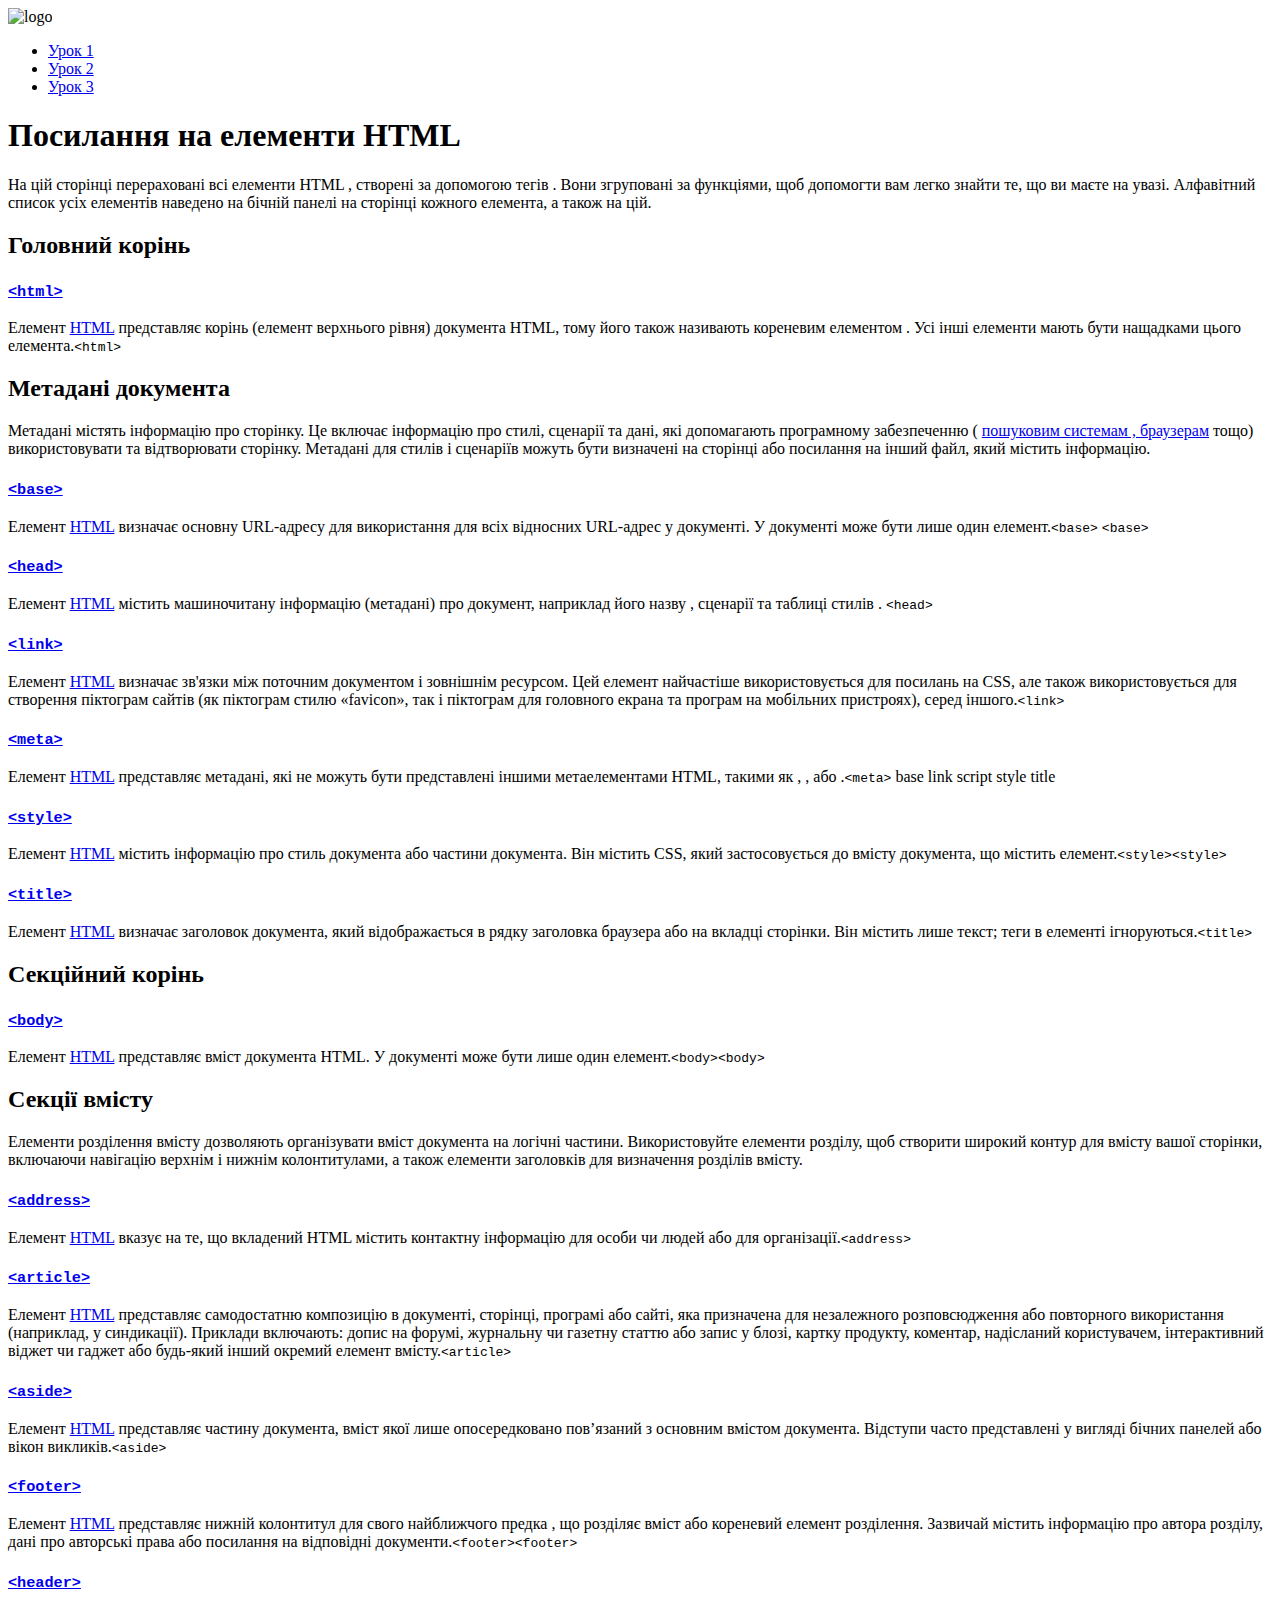
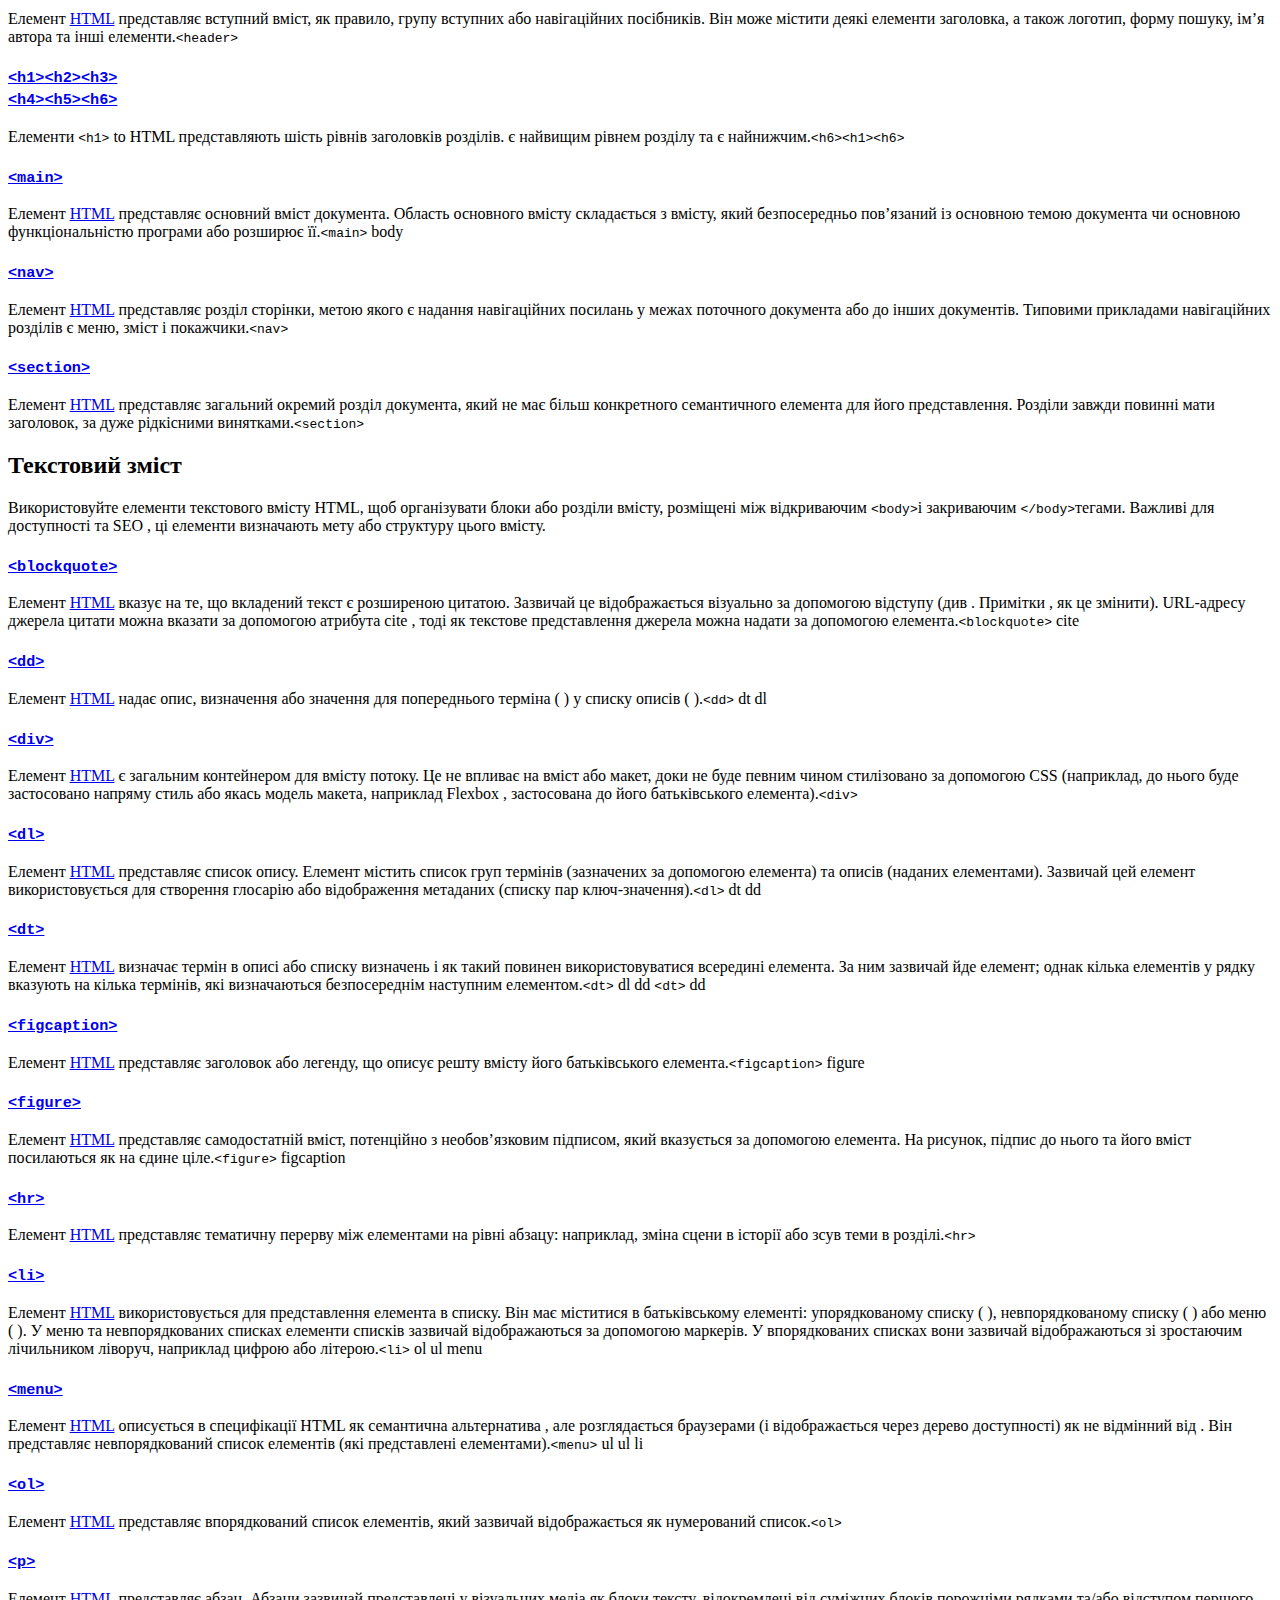
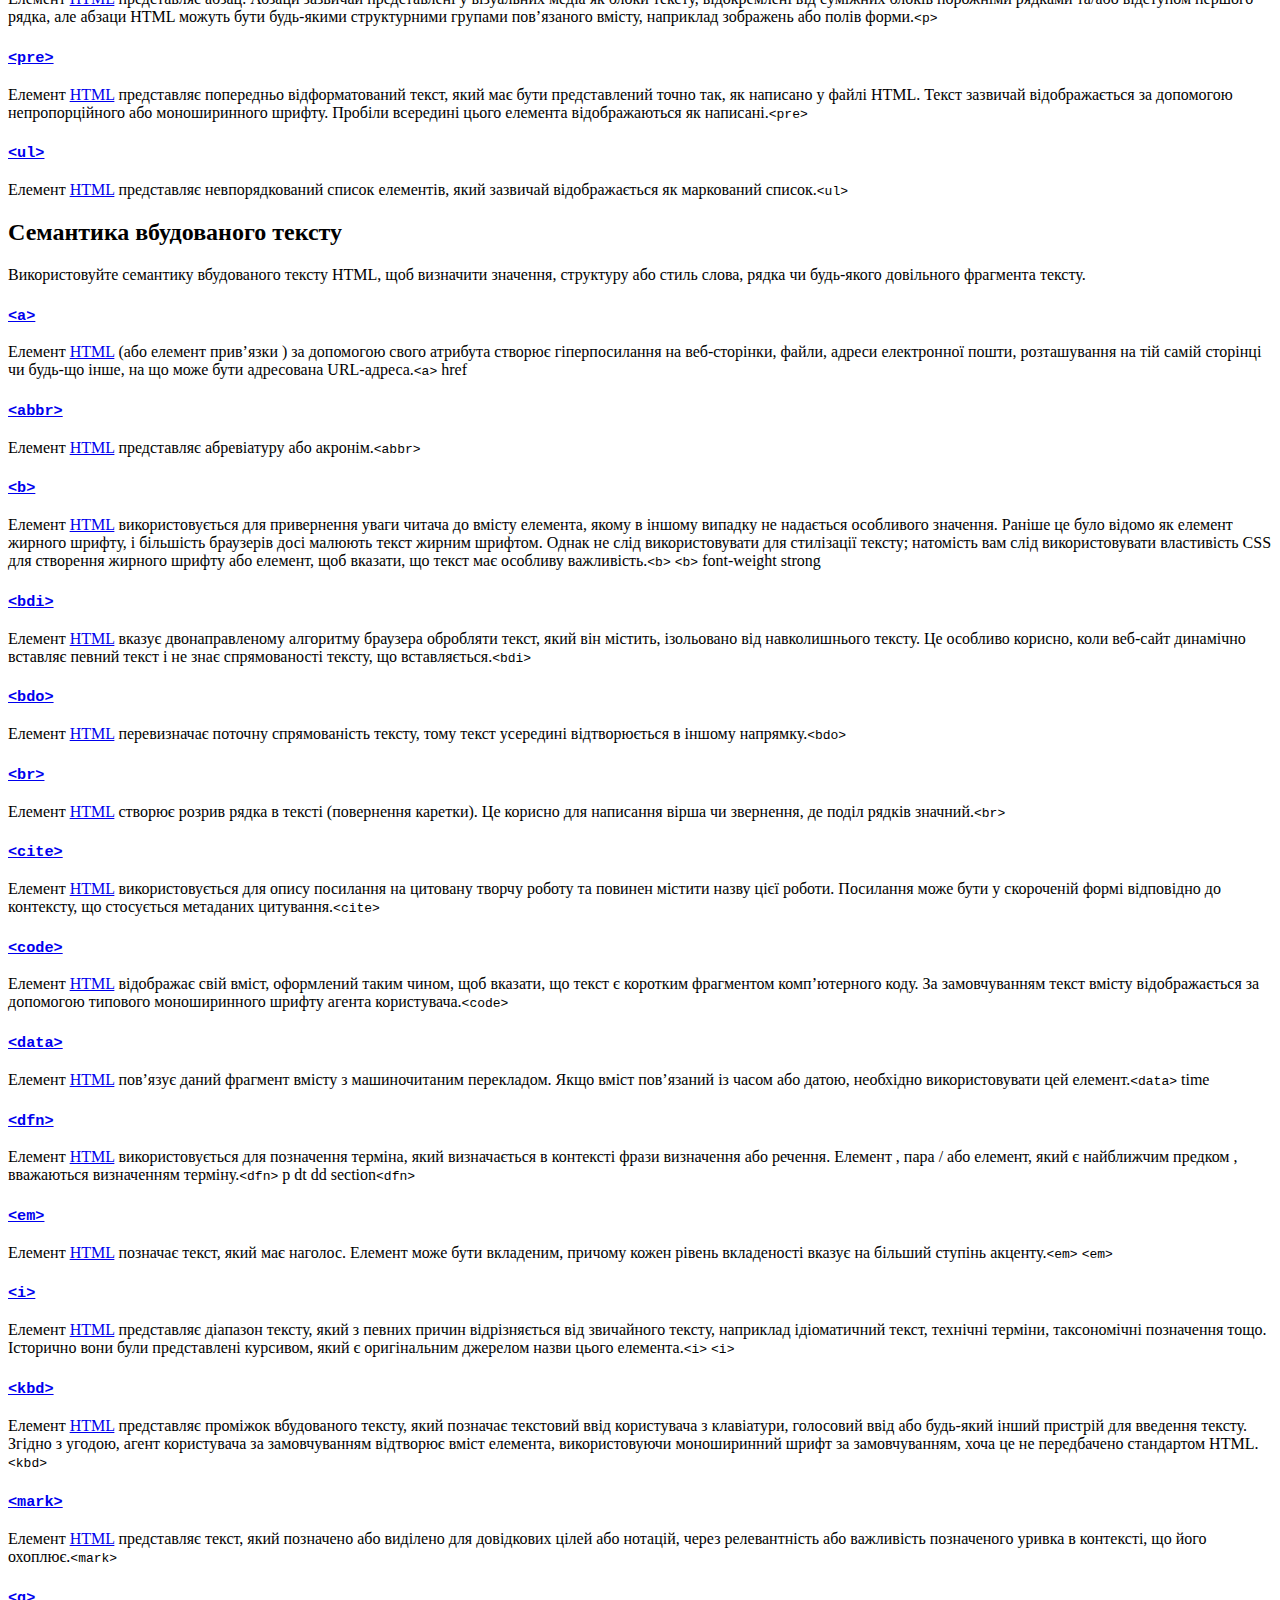
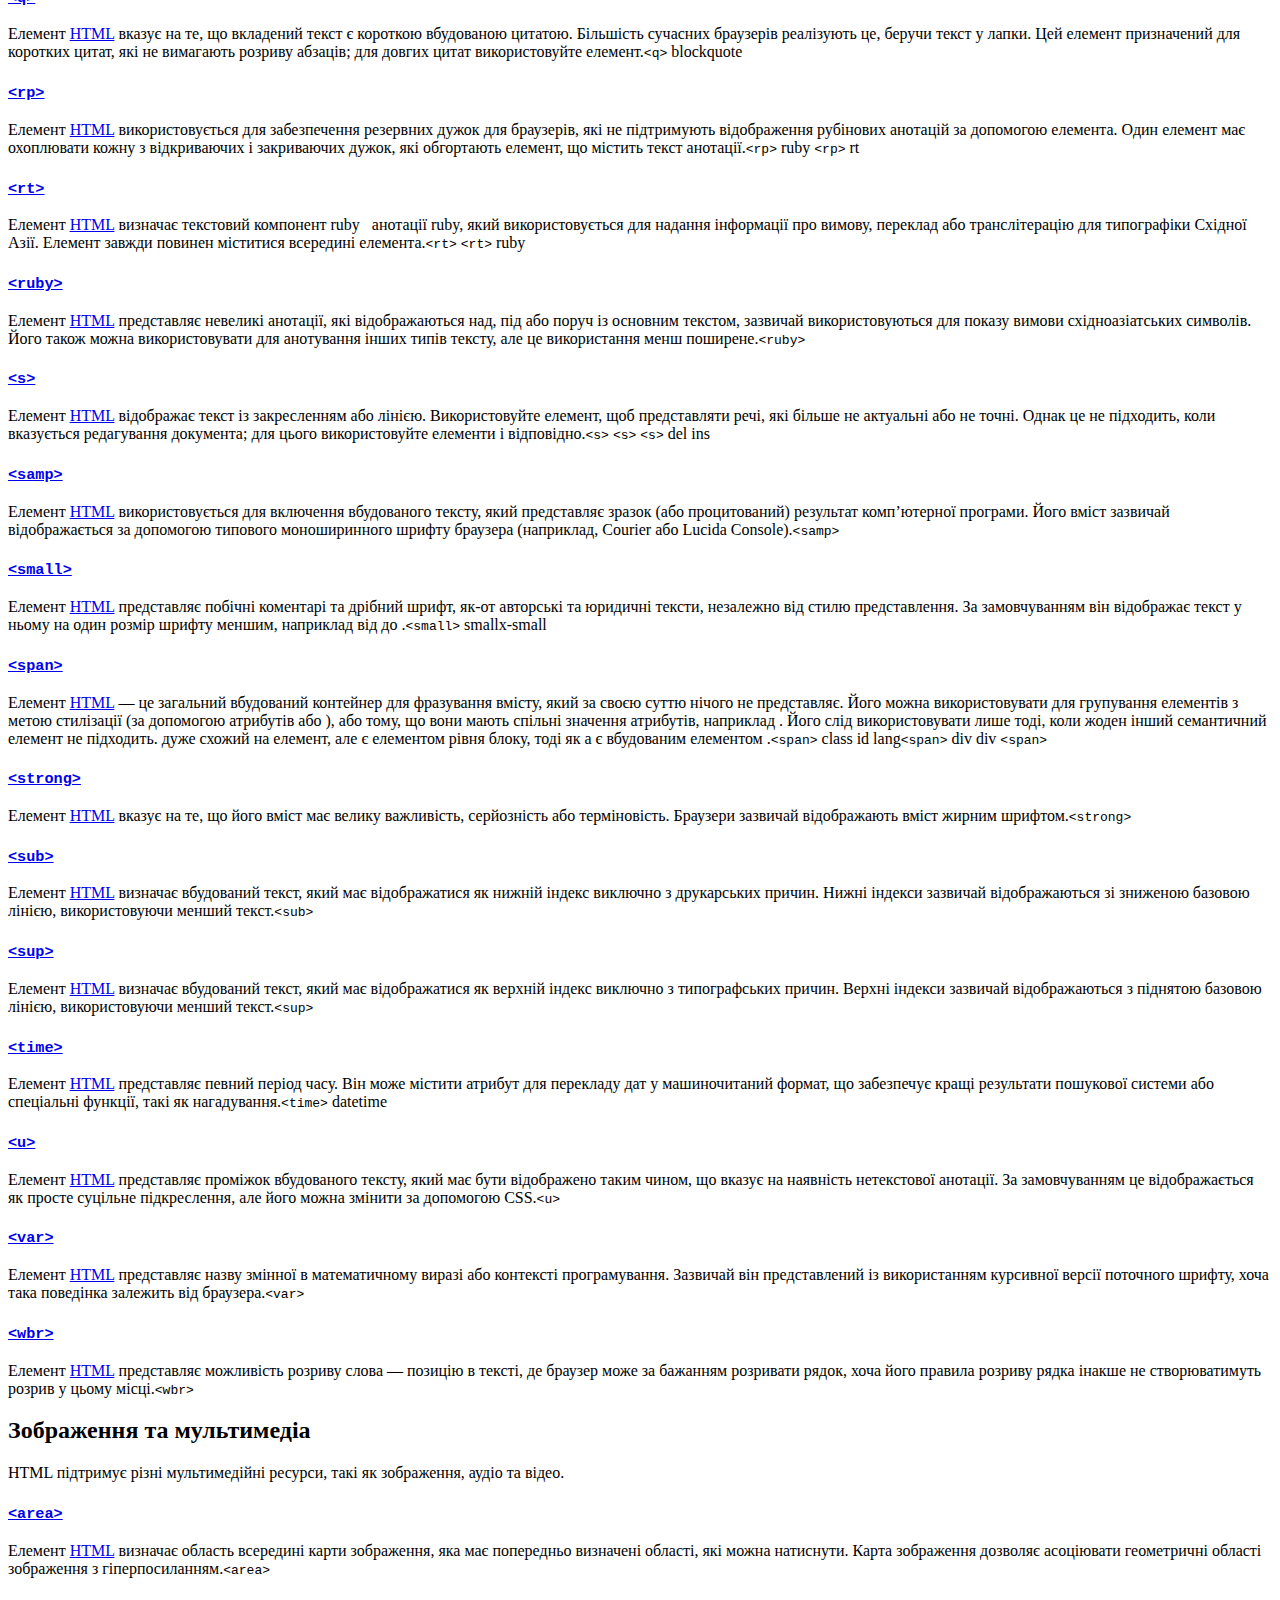
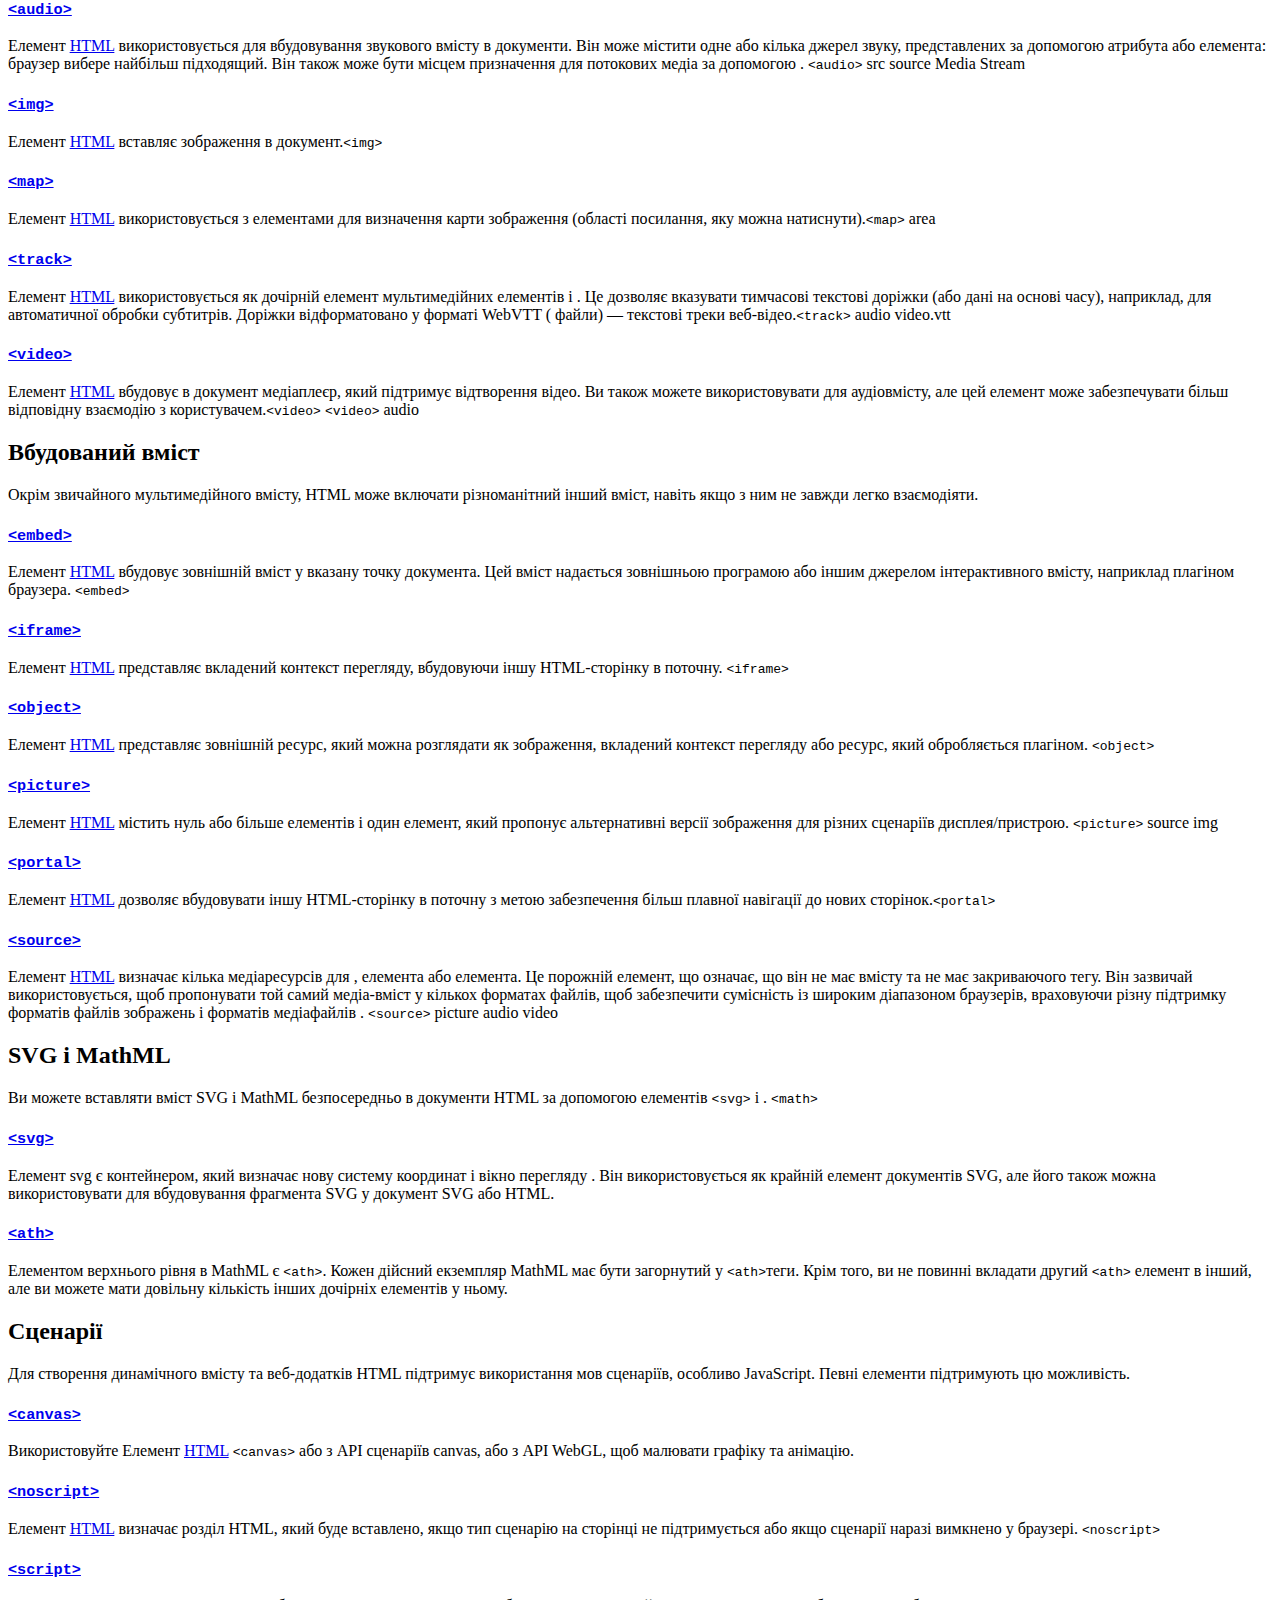
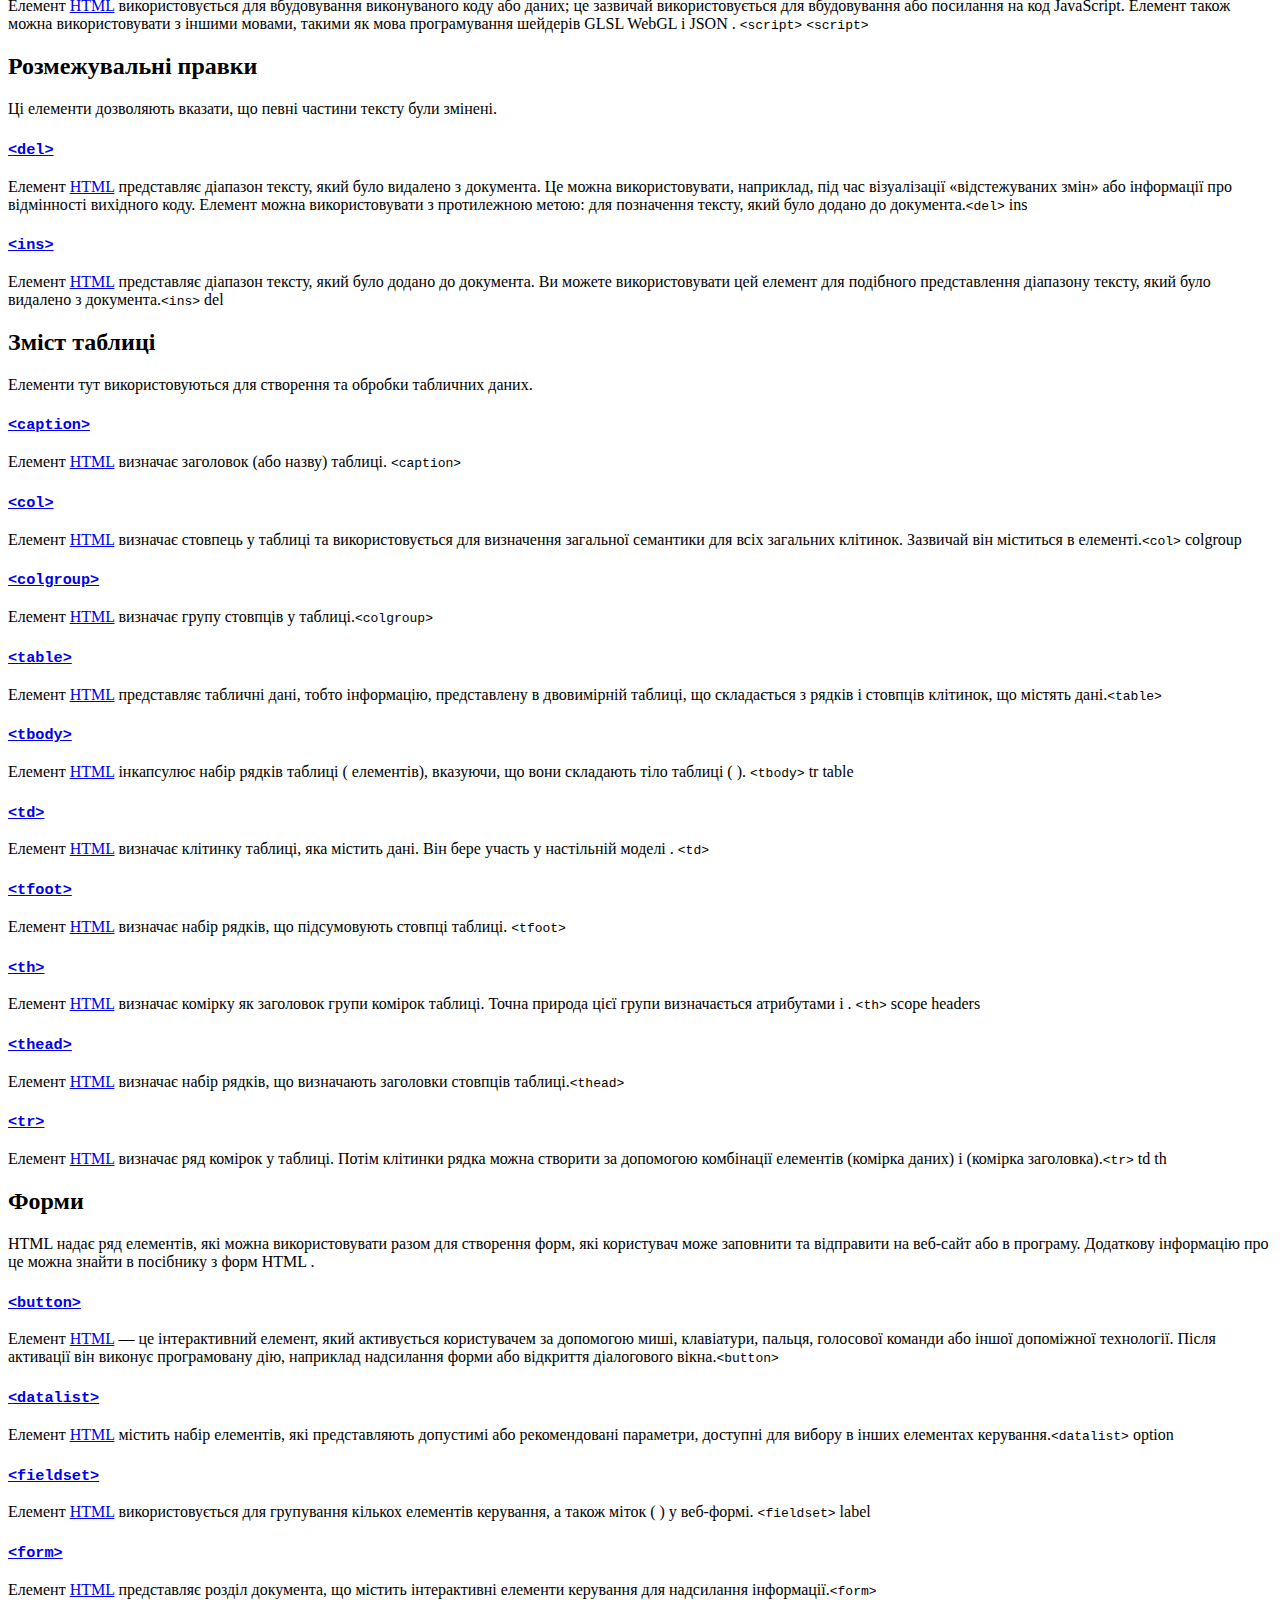
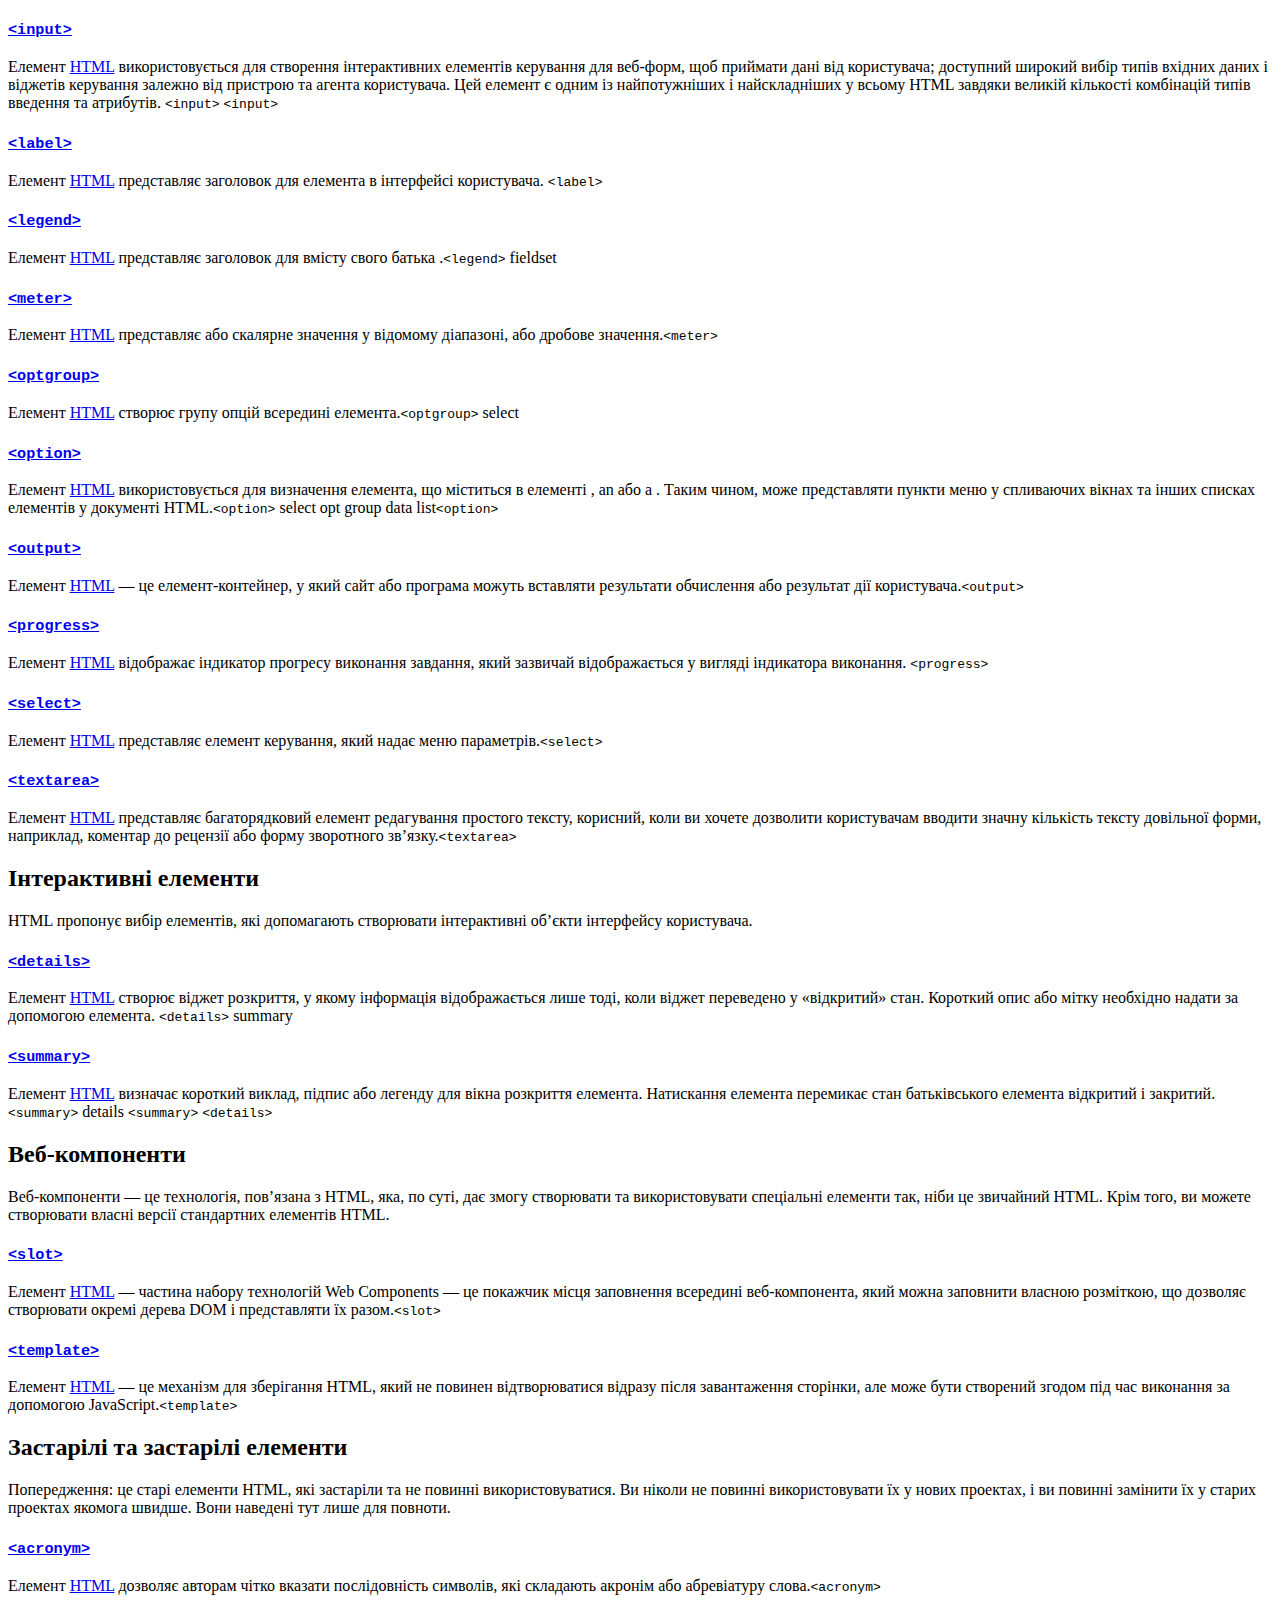
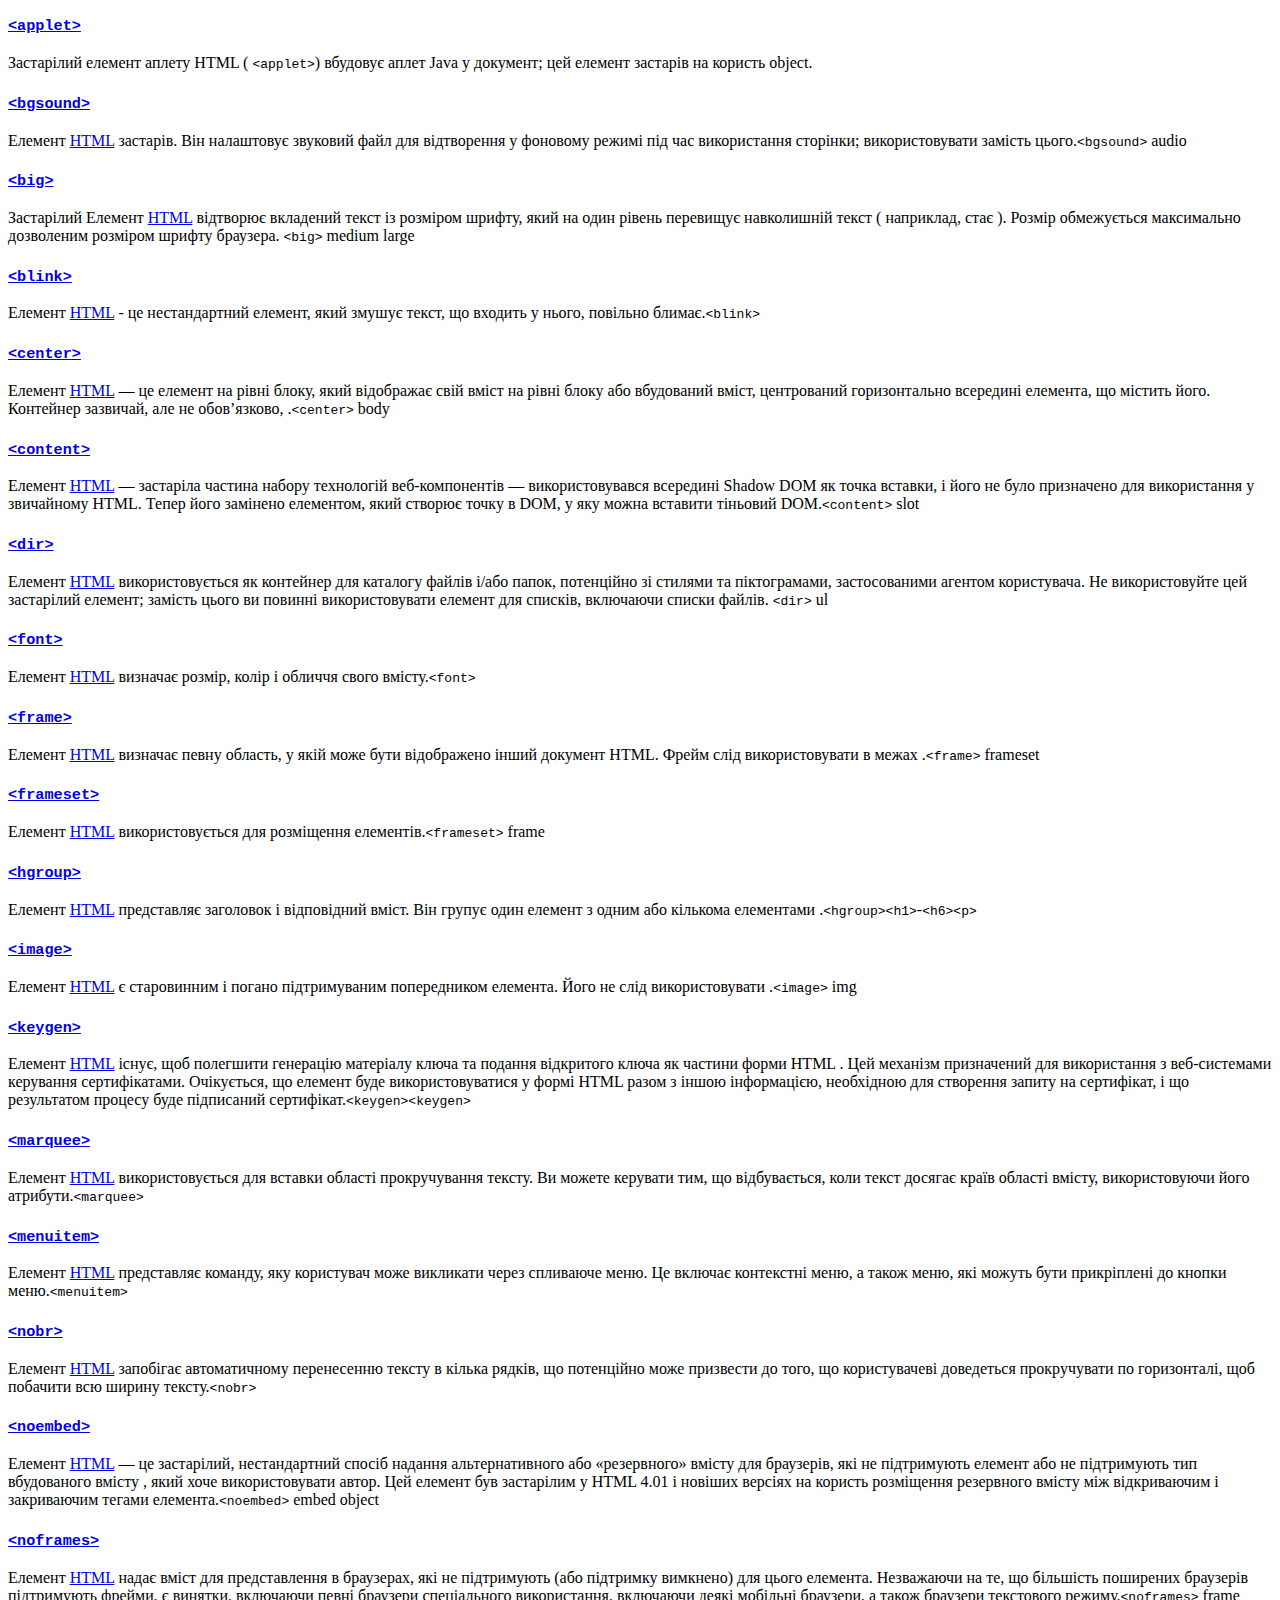
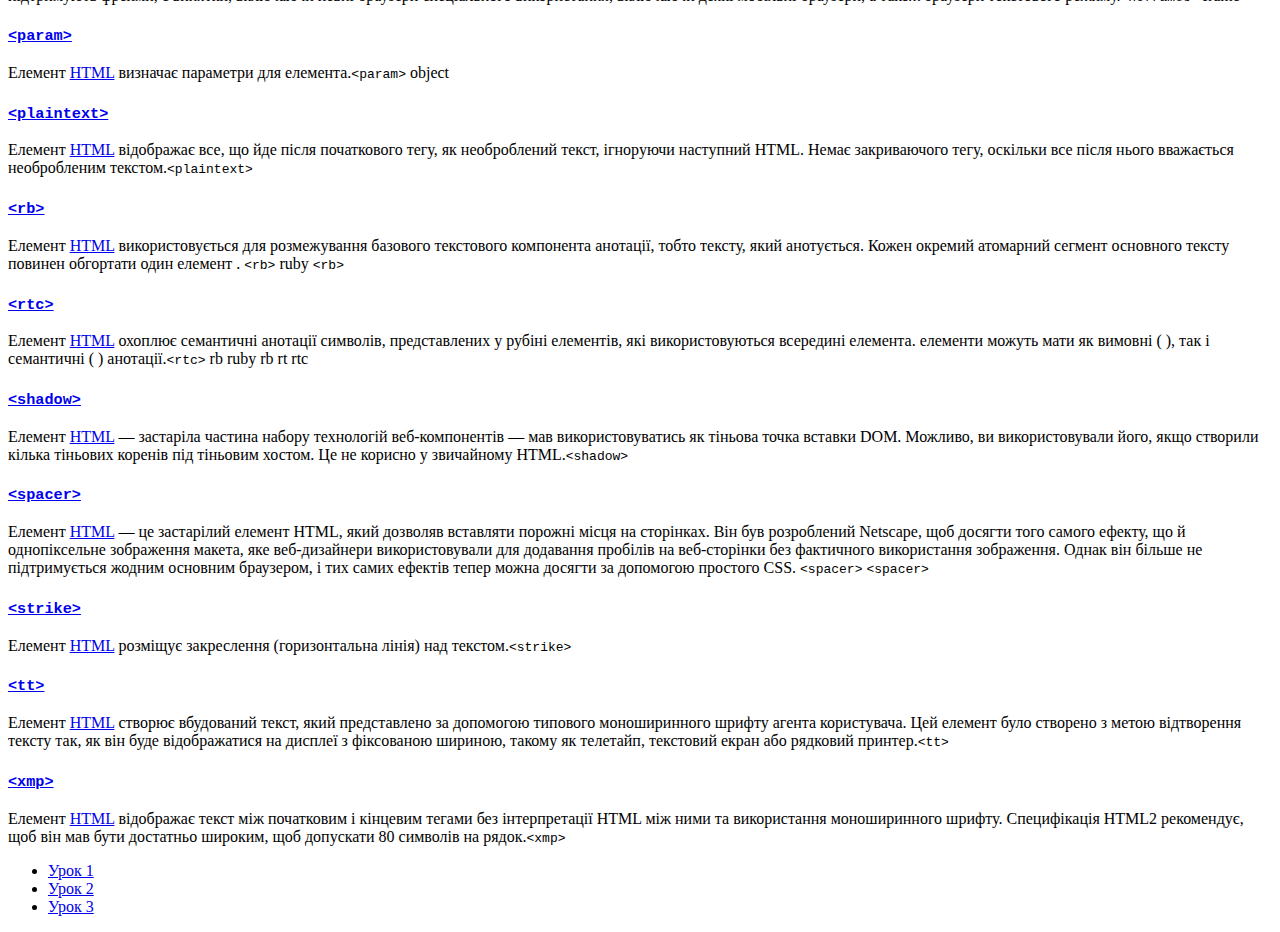
==== lessons/lesson2.html @ 83fde80c "first commit" ====
<!DOCTYPE html>
<html lang="en">
<head>
	<base href="http://pr">
	<meta charset="UTF-8">
	<title>HTML</title>
	<link rel="icon" type="image/x-icon" href="/images/html-5.png">
	<meta name="keywords" content="Elements HTML">

	<link rel="preconnect" href="https://fonts.googleapis.com">
	<link rel="preconnect" href="https://fonts.gstatic.com" crossorigin>
	<link href="https://fonts.googleapis.com/css2?family=Roboto&display=swap" rel="stylesheet">

	<link rel="stylesheet" href="style.css">
</head>
<body>
<header>
	<nav>
		<img src="images/img.jpg" alt="logo">
		<ul>
			<li><a href="/">Урок 1</a></li>
			<li><a href="lessons/lesson2.html">Урок 2</a></li>
			<li><a href="lessons/lesson3.html">Урок 3</a></li>
		</ul>
	</nav>
</header>
<div class="main">
	<h1>
		Посилання на елементи HTML
	</h1>
	<p>
		На цій сторінці перераховані всі елементи HTML , створені за допомогою тегів .
		Вони згруповані за функціями, щоб допомогти вам легко знайти те, що ви маєте на увазі. Алфавітний список усіх
		елементів наведено на бічній панелі на сторінці кожного елемента, а також на цій.
	</p>
	<h2>Головний корінь</h2>

	<div>
		<h3><code><a href="https://developer.mozilla.org/en-US/docs/Web/HTML/Element/html"
					 target="_blank">&lt;html&gt; </a></code></h3>
		<p>Елемент <a href="https://developer.mozilla.org/en-US/docs/Web/HTML" target="_blank">HTML</a> представляє
			корінь (елемент верхнього рівня) документа HTML, тому його також називають кореневим елементом . Усі інші
			елементи мають бути нащадками цього елемента.<code>&lt;html&gt;</code></p>
	</div>

	<h2>Метадані документа</h2>
	<p>Метадані містять інформацію про сторінку. Це включає інформацію про стилі, сценарії та дані, які допомагають
		програмному забезпеченню (
		<a href="https://developer.mozilla.org/en-US/docs/Glossary/Search_engine">пошуковим системам , браузерам</a>
		тощо) використовувати та відтворювати сторінку. Метадані для стилів і сценаріїв можуть бути визначені на
		сторінці або посилання на інший файл, який містить інформацію.</p>

	<div>
		<h3><a href="https://developer.mozilla.org/en-US/docs/Web/HTML/Element/base"
			   target="_blank"><code>&lt;base&gt;</code></a></h3>
		<p>Елемент <a href="https://developer.mozilla.org/en-US/docs/Web/HTML" target="_blank">HTML</a> визначає основну
			URL-адресу для використання для всіх відносних URL-адрес у документі. У документі може бути лише один
			елемент.<code>&lt;base&gt;</code> <code>&lt;base&gt;</code></p>
	</div>

	<div>
		<h3><a href="https://developer.mozilla.org/en-US/docs/Web/HTML/Element/head"
			   target="_blank"><code>&lt;head&gt;</code></a></h3>
		<p> Елемент <a href="https://developer.mozilla.org/en-US/docs/Web/HTML" target="_blank">HTML</a> містить
			машиночитану інформацію (метадані) про документ, наприклад його назву , сценарії та таблиці стилів .
			<code>&lt;head&gt;</code>
		</p>
	</div>

	<div>
		<h3><a href="https://developer.mozilla.org/en-US/docs/Web/HTML/Element/link"
			   target="_blank"><code>&lt;link&gt;</code></a></h3>
		<p>Елемент <a href="https://developer.mozilla.org/en-US/docs/Web/HTML" target="_blank">HTML</a> визначає зв'язки
			між поточним документом і зовнішнім ресурсом. Цей елемент найчастіше
			використовується для посилань на CSS, але також використовується для створення піктограм сайтів (як
			піктограм стилю «favicon», так і піктограм для головного екрана та програм на мобільних пристроях), серед
			іншого.<code>&lt;link&gt;</code>
		</p>
	</div>

	<div>
		<h3><a href="https://developer.mozilla.org/en-US/docs/Web/HTML/Element/meta"
			   target="_blank"><code>&lt;meta&gt;</code></a></h3>
		<p>Елемент <a href="https://developer.mozilla.org/en-US/docs/Web/HTML" target="_blank">HTML</a> представляє
			метадані, які не можуть бути представлені іншими метаелементами HTML, такими як , , або
			.<code>&lt;meta&gt;</code> base link script style title
		</p>
	</div>

	<div>
		<h3><a href="https://developer.mozilla.org/en-US/docs/Web/HTML/Element/style" target="_blank">
			<code>&lt;style&gt;</code></a></h3>
		<p>Елемент <a href="https://developer.mozilla.org/en-US/docs/Web/HTML" target="_blank">HTML</a> містить
			інформацію про стиль документа або частини документа. Він містить CSS, який
			застосовується до вмісту документа, що містить елемент.<code>&lt;style&gt;</code><code>&lt;style&gt;</code>
		</p>
	</div>

	<div>
		<h3><a href="https://developer.mozilla.org/en-US/docs/Web/HTML/Element/title" target="_blank"><code>&lt;title&gt;</code></a>
		</h3>
		<p>
			Елемент <a href="https://developer.mozilla.org/en-US/docs/Web/HTML" target="_blank">HTML</a> визначає
			заголовок документа, який відображається в рядку заголовка браузера або на вкладці сторінки. Він містить
			лише текст; теги в елементі ігноруються.<code>&lt;title&gt;</code>
		</p>
	</div>

	<h2>Секційний корінь</h2>

	<div>
		<h3><a href="https://developer.mozilla.org/en-US/docs/Web/HTML/Element/body"
			   target="_blank"><code>&lt;body&gt;</code></a></h3>
		<p>
			Елемент <a href="https://developer.mozilla.org/en-US/docs/Web/HTML" target="_blank">HTML</a> представляє
			вміст документа HTML. У документі може бути лише один
			елемент.<code>&lt;body&gt;</code><code>&lt;body&gt;</code>
		</p>
	</div>

	<h2>Секції вмісту</h2>
	<p>
		Елементи розділення вмісту дозволяють організувати вміст документа на логічні частини. Використовуйте елементи
		розділу, щоб створити широкий контур для вмісту вашої сторінки, включаючи навігацію верхнім і нижнім
		колонтитулами, а також елементи заголовків для визначення розділів вмісту.
	</p>

	<div>
		<h3><a href="https://developer.mozilla.org/en-US/docs/Web/HTML/Element/address" target="_blank"><code>&lt;address&gt;</code></a>
		</h3>
		<p>
			Елемент <a href="https://developer.mozilla.org/en-US/docs/Web/HTML" target="_blank">HTML</a> вказує на те,
			що вкладений HTML містить контактну інформацію для особи чи людей або для
			організації.<code>&lt;address&gt;</code>
		</p>
	</div>

	<div>
		<h3><a href="https://developer.mozilla.org/en-US/docs/Web/HTML/Element/article" target="_blank"><code>&lt;article&gt;</code></a>
		</h3>
		<p>
			Елемент <a href="https://developer.mozilla.org/en-US/docs/Web/HTML" target="_blank">HTML</a> представляє
			самодостатню композицію в документі, сторінці, програмі або сайті, яка призначена для незалежного
			розповсюдження або повторного використання (наприклад, у синдикації). Приклади включають: допис на форумі,
			журнальну чи газетну статтю або запис у блозі, картку продукту, коментар, надісланий користувачем,
			інтерактивний віджет чи гаджет або будь-який інший окремий елемент вмісту.<code>&lt;article&gt;</code>
		</p>
	</div>

	<div>
		<h3><a href="https://developer.mozilla.org/en-US/docs/Web/HTML/Element/aside" target="_blank"><code>&lt;aside&gt;</code></a>
		</h3>
		<p>
			Елемент <a href="https://developer.mozilla.org/en-US/docs/Web/HTML" target="_blank">HTML</a> представляє
			частину документа, вміст якої лише опосередковано пов’язаний з основним вмістом документа. Відступи часто
			представлені у вигляді бічних панелей або вікон викликів.<code>&lt;aside&gt;</code>
		</p>
	</div>

	<div>
		<h3><a href="https://developer.mozilla.org/en-US/docs/Web/HTML/Element/footer" target="_blank"><code>&lt;footer&gt;</code></a>
		</h3>
		<p>
			Елемент <a href="https://developer.mozilla.org/en-US/docs/Web/HTML" target="_blank">HTML</a> представляє
			нижній колонтитул для свого найближчого предка , що розділяє вміст або кореневий елемент розділення.
			Зазвичай містить інформацію про автора розділу, дані про авторські права або посилання на відповідні
			документи.<code>&lt;footer&gt;</code><code>&lt;footer&gt;</code>
		</p>
	</div>

	<div>
		<h3><a href="https://developer.mozilla.org/en-US/docs/Web/HTML/Element/header" target="_blank"><code>&lt;header&gt;</code></a>
		</h3>
		<p>
			Елемент <a href="https://developer.mozilla.org/en-US/docs/Web/HTML" target="_blank">HTML</a> представляє
			вступний вміст, як правило, групу вступних або навігаційних посібників. Він може містити деякі елементи
			заголовка, а також логотип, форму пошуку, ім’я автора та інші елементи.<code>&lt;header&gt;</code>
		</p>
	</div>

	<div>
		<h3><a href="https://developer.mozilla.org/en-US/docs/Web/HTML/Element/Heading_Elements" target="_blank"><code>&lt;h1&gt;</code><code>&lt;h2&gt;</code><code>&lt;h3&gt;</code><br><code>&lt;h4&gt;</code><code>&lt;h5&gt;</code><code>&lt;h6&gt;</code></a>
		</h3>
		<p>
			Елементи <code>&lt;h1&gt;</code> to HTML представляють шість рівнів заголовків розділів. є найвищим рівнем
			розділу та є найнижчим.<code>&lt;h6&gt;</code><code>&lt;h1&gt;</code><code>&lt;h6&gt;</code>
		</p>
	</div>

	<div>
		<h3><a href="https://developer.mozilla.org/en-US/docs/Web/HTML/Element/main"
			   target="_blank"><code>&lt;main&gt;</code></a></h3>
		<p>
			Елемент <a href="https://developer.mozilla.org/en-US/docs/Web/HTML" target="_blank">HTML</a> представляє
			основний вміст документа. Область основного вмісту складається з вмісту, який
			безпосередньо пов’язаний із основною темою документа чи основною функціональністю програми або розширює
			її.<code>&lt;main&gt;</code> body
		</p>
	</div>

	<div>
		<h3><a href="https://developer.mozilla.org/en-US/docs/Web/HTML/Element/nav"
			   target="_blank"><code>&lt;nav&gt;</code></a></h3>
		<p>
			Елемент <a href="https://developer.mozilla.org/en-US/docs/Web/HTML" target="_blank">HTML</a> представляє
			розділ сторінки, метою якого є надання навігаційних посилань у межах поточного
			документа або до інших документів. Типовими прикладами навігаційних розділів є меню, зміст і
			покажчики.<code>&lt;nav&gt;</code>
		</p>
	</div>

	<div>
		<h3><a href="https://developer.mozilla.org/en-US/docs/Web/HTML/Element/section" target="_blank"><code>&lt;section&gt;</code></a>
		</h3>
		<p>
			Елемент <a href="https://developer.mozilla.org/en-US/docs/Web/HTML" target="_blank">HTML</a> представляє
			загальний окремий розділ документа, який не має більш конкретного семантичного
			елемента для його представлення. Розділи завжди повинні мати заголовок, за дуже рідкісними винятками.<code>&lt;section&gt;</code>
		</p>
	</div>

	<h2>Текстовий зміст</h2>
	<p>
		Використовуйте елементи текстового вмісту HTML, щоб організувати блоки або розділи вмісту, розміщені між
		відкриваючим <code>&lt;body&gt;</code>і закриваючим <code>&lt;/body&gt;</code>тегами. Важливі для доступності та
		SEO , ці елементи визначають мету або структуру цього вмісту.
	</p>

	<div>
		<h3><a href="https://developer.mozilla.org/en-US/docs/Web/HTML/Element/blockquote" target="_blank"><code>&lt;blockquote&gt;</code></a>
		</h3>
		<p>
			Елемент <a href="https://developer.mozilla.org/en-US/docs/Web/HTML" target="_blank">HTML</a> вказує на те,
			що вкладений текст є розширеною цитатою. Зазвичай це відображається візуально за допомогою відступу (див .
			Примітки , як це змінити). URL-адресу джерела цитати можна вказати за допомогою атрибута cite , тоді як
			текстове представлення джерела можна надати за допомогою елемента.<code>&lt;blockquote&gt;</code> cite
		</p>
	</div>

	<div>
		<h3><a href="https://developer.mozilla.org/en-US/docs/Web/HTML/Element/dd"
			   target="_blank"><code>&lt;dd&gt;</code></a></h3>
		<p>
			Елемент <a href="https://developer.mozilla.org/en-US/docs/Web/HTML" target="_blank">HTML</a> надає опис,
			визначення або значення для попереднього терміна ( ) у списку описів ( ).<code>&lt;dd&gt;</code> dt dl
		</p>
	</div>

	<div>
		<h3><a href="https://developer.mozilla.org/en-US/docs/Web/HTML/Element/div"
			   target="_blank"><code>&lt;div&gt;</code></a></h3>
		<p>
			Елемент <a href="https://developer.mozilla.org/en-US/docs/Web/HTML" target="_blank">HTML</a> є загальним
			контейнером для вмісту потоку. Це не впливає на вміст або макет, доки не буде певним чином стилізовано за
			допомогою CSS (наприклад, до нього буде застосовано напряму стиль або якась модель макета, наприклад Flexbox
			, застосована до його батьківського елемента).<code>&lt;div&gt;</code>
		</p>
	</div>

	<div>
		<h3><a href="https://developer.mozilla.org/en-US/docs/Web/HTML/Element/dl"
			   target="_blank"><code>&lt;dl&gt;</code></a></h3>
		<p>
			Елемент <a href="https://developer.mozilla.org/en-US/docs/Web/HTML" target="_blank">HTML</a> представляє
			список опису. Елемент містить список груп термінів (зазначених за допомогою елемента) та описів (наданих
			елементами). Зазвичай цей елемент використовується для створення глосарію або відображення метаданих (списку
			пар ключ-значення).<code>&lt;dl&gt;</code> dt dd
		</p>
	</div>

	<div>
		<h3><a href="https://developer.mozilla.org/en-US/docs/Web/HTML/Element/dt"
			   target="_blank"><code>&lt;dt&gt;</code></a></h3>
		<p>
			Елемент <a href="https://developer.mozilla.org/en-US/docs/Web/HTML" target="_blank">HTML</a> визначає термін
			в описі або списку визначень і як такий повинен використовуватися всередині елемента. За ним зазвичай йде
			елемент; однак кілька елементів у рядку вказують на кілька термінів, які визначаються безпосереднім
			наступним елементом.<code>&lt;dt&gt;</code> dl dd <code>&lt;dt&gt;</code> dd
		</p>
	</div>

	<div>
		<h3><a href="https://developer.mozilla.org/en-US/docs/Web/HTML/Element/figcaption" target="_blank"><code>&lt;figcaption&gt;</code></a>
		</h3>
		<p>
			Елемент <a href="https://developer.mozilla.org/en-US/docs/Web/HTML" target="_blank">HTML</a> представляє
			заголовок або легенду, що описує решту вмісту його батьківського елемента.<code>&lt;figcaption&gt;</code>
			figure
		</p>
	</div>

	<div>
		<h3><a href="https://developer.mozilla.org/en-US/docs/Web/HTML/Element/figure" target="_blank"><code>&lt;figure&gt;</code></a>
		</h3>
		<p>
			Елемент <a href="https://developer.mozilla.org/en-US/docs/Web/HTML" target="_blank">HTML</a> представляє
			самодостатній вміст, потенційно з необов’язковим підписом, який вказується за допомогою елемента. На
			рисунок, підпис до нього та його вміст посилаються як на єдине ціле.<code>&lt;figure&gt;</code> figcaption
		</p>
	</div>

	<div>
		<h3><a href="https://developer.mozilla.org/en-US/docs/Web/HTML/Element/hr"
			   target="_blank"><code>&lt;hr&gt;</code></a></h3>
		<p>
			Елемент <a href="https://developer.mozilla.org/en-US/docs/Web/HTML" target="_blank">HTML</a> представляє
			тематичну перерву між елементами на рівні абзацу: наприклад, зміна сцени в історії або зсув теми в
			розділі.<code>&lt;hr&gt;</code>
		</p>
	</div>

	<div>
		<h3><a href="https://developer.mozilla.org/en-US/docs/Web/HTML/Element/li"
			   target="_blank"><code>&lt;li&gt;</code></a></h3>
		<p>
			Елемент <a href="https://developer.mozilla.org/en-US/docs/Web/HTML" target="_blank">HTML</a>
			використовується для представлення елемента в списку. Він має міститися в батьківському елементі:
			упорядкованому списку ( ), невпорядкованому списку ( ) або меню ( ). У меню та невпорядкованих списках
			елементи списків зазвичай відображаються за допомогою маркерів. У впорядкованих списках вони зазвичай
			відображаються зі зростаючим лічильником ліворуч, наприклад цифрою або літерою.<code>&lt;li&gt;</code> ol ul
			menu
		</p>
	</div>

	<div>
		<h3><a href="https://developer.mozilla.org/en-US/docs/Web/HTML/Element/menu"
			   target="_blank"><code>&lt;menu&gt;</code></a></h3>
		<p>
			Елемент <a href="https://developer.mozilla.org/en-US/docs/Web/HTML" target="_blank">HTML</a> описується в
			специфікації HTML як семантична альтернатива , але розглядається браузерами (і відображається через дерево
			доступності) як не відмінний від . Він представляє невпорядкований список елементів (які представлені
			елементами).<code>&lt;menu&gt;</code> ul ul li
		</p>
	</div>

	<div>
		<h3><a href="https://developer.mozilla.org/en-US/docs/Web/HTML/Element/ol"
			   target="_blank"><code>&lt;ol&gt;</code></a></h3>
		<p>
			Елемент <a href="https://developer.mozilla.org/en-US/docs/Web/HTML" target="_blank">HTML</a> представляє
			впорядкований список елементів, який зазвичай відображається як нумерований список.<code>&lt;ol&gt;</code>
		</p>
	</div>

	<div>
		<h3><a href="https://developer.mozilla.org/en-US/docs/Web/HTML/Element/p" target="_blank"><code>&lt;p&gt;</code></a>
		</h3>
		<p>
			Елемент <a href="https://developer.mozilla.org/en-US/docs/Web/HTML" target="_blank">HTML</a> представляє
			абзац. Абзаци зазвичай представлені у візуальних медіа як блоки тексту, відокремлені від суміжних блоків
			порожніми рядками та/або відступом першого рядка, але абзаци HTML можуть бути будь-якими структурними
			групами пов’язаного вмісту, наприклад зображень або полів форми.<code>&lt;p&gt;</code>
		</p>
	</div>

	<div>
		<h3><a href="https://developer.mozilla.org/en-US/docs/Web/HTML/Element/pre"
			   target="_blank"><code>&lt;pre&gt;</code></a></h3>
		<p>
			Елемент <a href="https://developer.mozilla.org/en-US/docs/Web/HTML" target="_blank">HTML</a> представляє
			попередньо відформатований текст, який має бути представлений точно так, як написано у файлі HTML. Текст
			зазвичай відображається за допомогою непропорційного або моноширинного шрифту. Пробіли всередині цього
			елемента відображаються як написані.<code>&lt;pre&gt;</code>
		</p>
	</div>

	<div>
		<h3><a href="https://developer.mozilla.org/en-US/docs/Web/HTML/Element/ul"
			   target="_blank"><code>&lt;ul&gt;</code></a></h3>
		<p>
			Елемент <a href="https://developer.mozilla.org/en-US/docs/Web/HTML" target="_blank">HTML</a> представляє
			невпорядкований список елементів, який зазвичай відображається як маркований список.<code>&lt;ul&gt;</code>
		</p>
	</div>

	<h2>Семантика вбудованого тексту</h2>
	<p>Використовуйте семантику вбудованого тексту HTML, щоб визначити значення, структуру або стиль слова, рядка чи
		будь-якого довільного фрагмента тексту.</p>

	<div>
		<h3><a href="https://developer.mozilla.org/en-US/docs/Web/HTML/Element/a" target="_blank"><code>&lt;a&gt;</code></a>
		</h3>
		<p>
			Елемент <a href="https://developer.mozilla.org/en-US/docs/Web/HTML" target="_blank">HTML</a> (або елемент
			прив’язки ) за допомогою свого атрибута створює гіперпосилання на веб-сторінки, файли, адреси електронної
			пошти, розташування на тій самій сторінці чи будь-що інше, на що може бути адресована URL-адреса.<code>&lt;a&gt;</code>
			href
		</p>
	</div>

	<div>
		<h3><a href="https://developer.mozilla.org/en-US/docs/Web/HTML/Element/abbr"
			   target="_blank"><code>&lt;abbr&gt;</code></a></h3>
		<p>
			Елемент <a href="https://developer.mozilla.org/en-US/docs/Web/HTML" target="_blank">HTML</a> представляє
			абревіатуру або акронім.<code>&lt;abbr&gt;</code>
		</p>
	</div>

	<div>
		<h3><a href="https://developer.mozilla.org/en-US/docs/Web/HTML/Element/b" target="_blank"><code>&lt;b&gt;</code></a>
		</h3>
		<p>
			Елемент <a href="https://developer.mozilla.org/en-US/docs/Web/HTML" target="_blank">HTML</a>
			використовується для привернення уваги читача до вмісту елемента, якому в іншому випадку не надається
			особливого значення. Раніше це було відомо як елемент жирного шрифту, і більшість браузерів досі малюють
			текст жирним шрифтом. Однак не слід використовувати для стилізації тексту; натомість вам слід
			використовувати властивість CSS для створення жирного шрифту або елемент, щоб вказати, що текст має особливу
			важливість.<code>&lt;b&gt;</code> <code>&lt;b&gt;</code> font-weight strong
		</p>
	</div>

	<div>
		<h3><a href="https://developer.mozilla.org/en-US/docs/Web/HTML/Element/bdi"
			   target="_blank"><code>&lt;bdi&gt;</code></a></h3>
		<p>
			Елемент <a href="https://developer.mozilla.org/en-US/docs/Web/HTML" target="_blank">HTML</a> вказує
			двонаправленому алгоритму браузера обробляти текст, який він містить, ізольовано від навколишнього тексту.
			Це особливо корисно, коли веб-сайт динамічно вставляє певний текст і не знає спрямованості тексту, що
			вставляється.<code>&lt;bdi&gt;</code>
		</p>
	</div>

	<div>
		<h3><a href="https://developer.mozilla.org/en-US/docs/Web/HTML/Element/bdo"
			   target="_blank"><code>&lt;bdo&gt;</code></a></h3>
		<p>
			Елемент <a href="https://developer.mozilla.org/en-US/docs/Web/HTML" target="_blank">HTML</a> перевизначає
			поточну спрямованість тексту, тому текст усередині відтворюється в іншому напрямку.<code>&lt;bdo&gt;</code>
		</p>
	</div>

	<div>
		<h3><a href="https://developer.mozilla.org/en-US/docs/Web/HTML/Element/br"
			   target="_blank"><code>&lt;br&gt;</code></a></h3>
		<p>
			Елемент <a href="https://developer.mozilla.org/en-US/docs/Web/HTML" target="_blank">HTML</a> створює розрив
			рядка в тексті (повернення каретки). Це корисно для написання вірша чи звернення, де поділ рядків
			значний.<code>&lt;br&gt;</code>
		</p>
	</div>

	<div>
		<h3><a href="https://developer.mozilla.org/en-US/docs/Web/HTML/Element/cite"
			   target="_blank"><code>&lt;cite&gt;</code></a></h3>
		<p>
			Елемент <a href="https://developer.mozilla.org/en-US/docs/Web/HTML" target="_blank">HTML</a>
			використовується для опису посилання на цитовану творчу роботу та повинен містити назву цієї роботи.
			Посилання може бути у скороченій формі відповідно до контексту, що стосується метаданих цитування.<code>&lt;cite&gt;</code>
		</p>
	</div>

	<div>
		<h3><a href="https://developer.mozilla.org/en-US/docs/Web/HTML/Element/code"
			   target="_blank"><code>&lt;code&gt;</code></a></h3>
		<p>
			Елемент <a href="https://developer.mozilla.org/en-US/docs/Web/HTML" target="_blank">HTML</a> відображає свій
			вміст, оформлений таким чином, щоб вказати, що текст є коротким фрагментом комп’ютерного коду. За
			замовчуванням текст вмісту відображається за допомогою типового моноширинного шрифту агента
			користувача.<code>&lt;code&gt;</code>
		</p>
	</div>

	<div>
		<h3><a href="https://developer.mozilla.org/en-US/docs/Web/HTML/Element/data"
			   target="_blank"><code>&lt;data&gt;</code></a></h3>
		<p>
			Елемент <a href="https://developer.mozilla.org/en-US/docs/Web/HTML" target="_blank">HTML</a> пов’язує даний
			фрагмент вмісту з машиночитаним перекладом. Якщо вміст пов’язаний із часом або датою, необхідно
			використовувати цей елемент.<code>&lt;data&gt;</code> time
		</p>
	</div>

	<div>
		<h3><a href="https://developer.mozilla.org/en-US/docs/Web/HTML/Element/dfn"
			   target="_blank"><code>&lt;dfn&gt;</code></a></h3>
		<p>
			Елемент <a href="https://developer.mozilla.org/en-US/docs/Web/HTML" target="_blank">HTML</a>
			використовується для позначення терміна, який визначається в контексті фрази визначення або речення. Елемент
			, пара / або елемент, який є найближчим предком , вважаються визначенням терміну.<code>&lt;dfn&gt;</code> p
			dt dd section<code>&lt;dfn&gt;</code>
		</p>
	</div>

	<div>
		<h3><a href="https://developer.mozilla.org/en-US/docs/Web/HTML/Element/em"
			   target="_blank"><code>&lt;em&gt;</code></a></h3>
		<p>
			Елемент <a href="https://developer.mozilla.org/en-US/docs/Web/HTML" target="_blank">HTML</a> позначає текст,
			який має наголос. Елемент може бути вкладеним, причому кожен рівень вкладеності вказує на більший ступінь
			акценту.<code>&lt;em&gt;</code> <code>&lt;em&gt;</code>
		</p>
	</div>

	<div>
		<h3><a href="https://developer.mozilla.org/en-US/docs/Web/HTML/Element/i" target="_blank"><code>&lt;i&gt;</code></a>
		</h3>
		<p>
			Елемент <a href="https://developer.mozilla.org/en-US/docs/Web/HTML" target="_blank">HTML</a> представляє
			діапазон тексту, який з певних причин відрізняється від звичайного тексту, наприклад ідіоматичний текст,
			технічні терміни, таксономічні позначення тощо. Історично вони були представлені курсивом, який є
			оригінальним джерелом назви цього елемента.<code>&lt;i&gt;</code> <code>&lt;i&gt;</code>
		</p>
	</div>

	<div>
		<h3><a href="https://developer.mozilla.org/en-US/docs/Web/HTML/Element/kbd"
			   target="_blank"><code>&lt;kbd&gt;</code></a></h3>
		<p>
			Елемент <a href="https://developer.mozilla.org/en-US/docs/Web/HTML" target="_blank">HTML</a> представляє
			проміжок вбудованого тексту, який позначає текстовий ввід користувача з клавіатури, голосовий ввід або
			будь-який інший пристрій для введення тексту. Згідно з угодою, агент користувача за замовчуванням відтворює
			вміст елемента, використовуючи моноширинний шрифт за замовчуванням, хоча це не передбачено стандартом
			HTML.<code>&lt;kbd&gt;</code>
		</p>
	</div>

	<div>
		<h3><a href="https://developer.mozilla.org/en-US/docs/Web/HTML/Element/mark"
			   target="_blank"><code>&lt;mark&gt;</code></a></h3>
		<p>
			Елемент <a href="https://developer.mozilla.org/en-US/docs/Web/HTML" target="_blank">HTML</a> представляє
			текст, який позначено або виділено для довідкових цілей або нотацій, через релевантність або важливість
			позначеного уривка в контексті, що його охоплює.<code>&lt;mark&gt;</code>
		</p>
	</div>

	<div>
		<h3><a href="https://developer.mozilla.org/en-US/docs/Web/HTML/Element/q" target="_blank"><code>&lt;q&gt;</code></a>
		</h3>
		<p>
			Елемент <a href="https://developer.mozilla.org/en-US/docs/Web/HTML" target="_blank">HTML</a> вказує на те,
			що вкладений текст є короткою вбудованою цитатою. Більшість сучасних браузерів реалізують це, беручи текст у
			лапки. Цей елемент призначений для коротких цитат, які не вимагають розриву абзаців; для довгих цитат
			використовуйте елемент.<code>&lt;q&gt;</code> blockquote
		</p>
	</div>

	<div>
		<h3><a href="https://developer.mozilla.org/en-US/docs/Web/HTML/Element/rp"
			   target="_blank"><code>&lt;rp&gt;</code></a></h3>
		<p>
			Елемент <a href="https://developer.mozilla.org/en-US/docs/Web/HTML" target="_blank">HTML</a>
			використовується для забезпечення резервних дужок для браузерів, які не підтримують відображення рубінових
			анотацій за допомогою елемента. Один елемент має охоплювати кожну з відкриваючих і закриваючих дужок, які
			обгортають елемент, що містить текст анотації.<code>&lt;rp&gt;</code> ruby <code>&lt;rp&gt;</code> rt
		</p>
	</div>

	<div>
		<h3><a href="https://developer.mozilla.org/en-US/docs/Web/HTML/Element/rt"
			   target="_blank"><code>&lt;rt&gt;</code></a></h3>
		<p>
			Елемент <a href="https://developer.mozilla.org/en-US/docs/Web/HTML" target="_blank">HTML</a> визначає
			текстовий компонент ruby ​ ​ анотації ruby, який використовується для надання інформації про вимову,
			переклад або транслітерацію для типографіки Східної Азії. Елемент завжди повинен міститися всередині
			елемента.<code>&lt;rt&gt;</code> <code>&lt;rt&gt;</code> ruby
		</p>
	</div>

	<div>
		<h3><a href="https://developer.mozilla.org/en-US/docs/Web/HTML/Element/ruby"
			   target="_blank"><code>&lt;ruby&gt;</code></a></h3>
		<p>
			Елемент <a href="https://developer.mozilla.org/en-US/docs/Web/HTML" target="_blank">HTML</a> представляє
			невеликі анотації, які відображаються над, під або поруч із основним текстом, зазвичай використовуються для
			показу вимови східноазіатських символів. Його також можна використовувати для анотування інших типів тексту,
			але це використання менш поширене.<code>&lt;ruby&gt;</code>
		</p>
	</div>

	<div>
		<h3><a href="https://developer.mozilla.org/en-US/docs/Web/HTML/Element/s" target="_blank"><code>&lt;s&gt;</code></a>
		</h3>
		<p>
			Елемент <a href="https://developer.mozilla.org/en-US/docs/Web/HTML" target="_blank">HTML</a> відображає
			текст із закресленням або лінією. Використовуйте елемент, щоб представляти речі, які більше не актуальні або
			не точні. Однак це не підходить, коли вказується редагування документа; для цього використовуйте елементи і
			відповідно.<code>&lt;s&gt;</code> <code>&lt;s&gt;</code> <code>&lt;s&gt;</code> del ins
		</p>
	</div>

	<div>
		<h3><a href="https://developer.mozilla.org/en-US/docs/Web/HTML/Element/samp"
			   target="_blank"><code>&lt;samp&gt;</code></a>
		</h3>
		<p>
			Елемент <a href="https://developer.mozilla.org/en-US/docs/Web/HTML" target="_blank">HTML</a>
			використовується для включення вбудованого тексту, який представляє зразок (або процитований) результат
			комп’ютерної програми. Його вміст зазвичай відображається за допомогою типового моноширинного шрифту
			браузера (наприклад, Courier або Lucida Console).<code>&lt;samp&gt;</code>
		</p>
	</div>

	<div>
		<h3><a href="https://developer.mozilla.org/en-US/docs/Web/HTML/Element/small" target="_blank"><code>&lt;small&gt;</code></a>
		</h3>
		<p>
			Елемент <a href="https://developer.mozilla.org/en-US/docs/Web/HTML" target="_blank">HTML</a> представляє
			побічні коментарі та дрібний шрифт, як-от авторські та юридичні тексти, незалежно від стилю представлення.
			За замовчуванням він відображає текст у ньому на один розмір шрифту меншим, наприклад від до .<code>&lt;small&gt;</code>
			smallx-small
		</p>
	</div>

	<div>
		<h3><a href="https://developer.mozilla.org/en-US/docs/Web/HTML/Element/span"
			   target="_blank"><code>&lt;span&gt;</code></a>
		</h3>
		<p>
			Елемент <a href="https://developer.mozilla.org/en-US/docs/Web/HTML" target="_blank">HTML</a> — це загальний
			вбудований контейнер для фразування вмісту, який за своєю суттю нічого не представляє. Його можна
			використовувати для групування елементів з метою стилізації (за допомогою атрибутів або ), або тому, що вони
			мають спільні значення атрибутів, наприклад . Його слід використовувати лише тоді, коли жоден інший
			семантичний елемент не підходить. дуже схожий на елемент, але є елементом рівня блоку, тоді як a є
			вбудованим елементом .<code>&lt;span&gt;</code> class id lang<code>&lt;span&gt;</code> div div <code>&lt;span&gt;</code>
		</p>
	</div>

	<div>
		<h3><a href="https://developer.mozilla.org/en-US/docs/Web/HTML/Element/strong" target="_blank"><code>&lt;strong&gt;</code></a>
		</h3>
		<p>
			Елемент <a href="https://developer.mozilla.org/en-US/docs/Web/HTML" target="_blank">HTML</a> вказує на те,
			що його вміст має велику важливість, серйозність або терміновість. Браузери зазвичай відображають вміст
			жирним шрифтом.<code>&lt;strong&gt;</code>
		</p>
	</div>

	<div>
		<h3><a href="https://developer.mozilla.org/en-US/docs/Web/HTML/Element/sub"
			   target="_blank"><code>&lt;sub&gt;</code></a>
		</h3>
		<p>
			Елемент <a href="https://developer.mozilla.org/en-US/docs/Web/HTML" target="_blank">HTML</a> визначає
			вбудований текст, який має відображатися як нижній індекс виключно з друкарських причин. Нижні індекси
			зазвичай відображаються зі зниженою базовою лінією, використовуючи менший текст.<code>&lt;sub&gt;</code>
		</p>
	</div>

	<div>
		<h3><a href="https://developer.mozilla.org/en-US/docs/Web/HTML/Element/sup"
			   target="_blank"><code>&lt;sup&gt;</code></a>
		</h3>
		<p>
			Елемент <a href="https://developer.mozilla.org/en-US/docs/Web/HTML" target="_blank">HTML</a> визначає
			вбудований текст, який має відображатися як верхній індекс виключно з типографських причин. Верхні індекси
			зазвичай відображаються з піднятою базовою лінією, використовуючи менший текст.<code>&lt;sup&gt;</code>
		</p>
	</div>

	<div>
		<h3><a href="https://developer.mozilla.org/en-US/docs/Web/HTML/Element/time"
			   target="_blank"><code>&lt;time&gt;</code></a>
		</h3>
		<p>
			Елемент <a href="https://developer.mozilla.org/en-US/docs/Web/HTML" target="_blank">HTML</a> представляє
			певний період часу. Він може містити атрибут для перекладу дат у машиночитаний формат, що забезпечує кращі
			результати пошукової системи або спеціальні функції, такі як нагадування.<code>&lt;time&gt;</code> datetime
		</p>
	</div>

	<div>
		<h3><a href="https://developer.mozilla.org/en-US/docs/Web/HTML/Element/u" target="_blank"><code>&lt;u&gt;</code></a>
		</h3>
		<p>
			Елемент <a href="https://developer.mozilla.org/en-US/docs/Web/HTML" target="_blank">HTML</a> представляє
			проміжок вбудованого тексту, який має бути відображено таким чином, що вказує на наявність нетекстової
			анотації. За замовчуванням це відображається як просте суцільне підкреслення, але його можна змінити за
			допомогою CSS.<code>&lt;u&gt;</code>
		</p>
	</div>

	<div>
		<h3><a href="https://developer.mozilla.org/en-US/docs/Web/HTML/Element/var" target="_blank">
			<code>&lt;var&gt;</code>
		</a>
		</h3>
		<p>
			Елемент <a href="https://developer.mozilla.org/en-US/docs/Web/HTML" target="_blank">HTML</a> представляє
			назву змінної в математичному виразі або контексті програмування. Зазвичай він представлений із
			використанням курсивної версії поточного шрифту, хоча така поведінка залежить від
			браузера.<code>&lt;var&gt;</code>
		</p>
	</div>

	<div>
		<h3><a href="https://developer.mozilla.org/en-US/docs/Web/HTML/Element/wbr" target="_blank">
			<code>&lt;wbr&gt;</code>
		</a>
		</h3>
		<p>
			Елемент <a href="https://developer.mozilla.org/en-US/docs/Web/HTML" target="_blank">HTML</a> представляє
			можливість розриву слова — позицію в тексті, де браузер може за бажанням розривати рядок, хоча його правила
			розриву рядка інакше не створюватимуть розрив у цьому місці.<code>&lt;wbr&gt;</code>
		</p>
	</div>

	<h2>Зображення та мультимедіа</h2>
	<p>HTML підтримує різні мультимедійні ресурси, такі як зображення, аудіо та відео.</p>

	<div>
		<h3><a href="https://developer.mozilla.org/en-US/docs/Web/HTML/Element/area" target="_blank">
			<code>&lt;area&gt;</code>
		</a>
		</h3>
		<p>
			Елемент <a href="https://developer.mozilla.org/en-US/docs/Web/HTML" target="_blank">HTML</a> визначає
			область всередині карти зображення, яка має попередньо визначені області, які можна натиснути. Карта
			зображення дозволяє асоціювати геометричні області зображення з гіперпосиланням.<code>&lt;area&gt;</code>
		</p>
	</div>

	<div>
		<h3><a href="https://developer.mozilla.org/en-US/docs/Web/HTML/Element/audio" target="_blank">
			<code>&lt;audio&gt;</code>
		</a>
		</h3>
		<p>
			Елемент <a href="https://developer.mozilla.org/en-US/docs/Web/HTML" target="_blank">HTML</a>
			використовується для вбудовування звукового вмісту в документи. Він може містити одне або кілька джерел
			звуку, представлених за допомогою атрибута або елемента: браузер вибере найбільш підходящий. Він також може
			бути місцем призначення для потокових медіа за допомогою . <code>&lt;audio&gt;</code> src source Media
			Stream
		</p>
	</div>

	<div>
		<h3><a href="https://developer.mozilla.org/en-US/docs/Web/HTML/Element/img" target="_blank">
			<code>&lt;img&gt;</code>
		</a>
		</h3>
		<p>
			Елемент <a href="https://developer.mozilla.org/en-US/docs/Web/HTML" target="_blank">HTML</a> вставляє
			зображення в документ.<code>&lt;img&gt;</code>
		</p>
	</div>

	<div>
		<h3><a href="https://developer.mozilla.org/en-US/docs/Web/HTML/Element/map" target="_blank">
			<code>&lt;map&gt;</code>
		</a>
		</h3>
		<p>
			Елемент <a href="https://developer.mozilla.org/en-US/docs/Web/HTML" target="_blank">HTML</a>
			використовується з елементами для визначення карти зображення (області посилання, яку можна
			натиснути).<code>&lt;map&gt;</code> area
		</p>
	</div>

	<div>
		<h3><a href="https://developer.mozilla.org/en-US/docs/Web/HTML/Element/track" target="_blank">
			<code>&lt;track&gt;</code>
		</a>
		</h3>
		<p>
			Елемент <a href="https://developer.mozilla.org/en-US/docs/Web/HTML" target="_blank">HTML</a>
			використовується як дочірній елемент мультимедійних елементів і . Це дозволяє вказувати тимчасові текстові
			доріжки (або дані на основі часу), наприклад, для автоматичної обробки субтитрів. Доріжки відформатовано у
			форматі WebVTT ( файли) — текстові треки веб-відео.<code>&lt;track&gt;</code> audio video.vtt
		</p>
	</div>

	<div>
		<h3><a href="https://developer.mozilla.org/en-US/docs/Web/HTML/Element/video" target="_blank">
			<code>&lt;video&gt;</code>
		</a>
		</h3>
		<p>
			Елемент <a href="https://developer.mozilla.org/en-US/docs/Web/HTML" target="_blank">HTML</a> вбудовує в
			документ медіаплеєр, який підтримує відтворення відео. Ви також можете використовувати для аудіовмісту, але
			цей елемент може забезпечувати більш відповідну взаємодію з користувачем.<code>&lt;video&gt;</code> <code>&lt;video&gt;</code>
			audio
		</p>
	</div>

	<h2>Вбудований вміст</h2>
	<p>Окрім звичайного мультимедійного вмісту, HTML може включати різноманітний інший вміст, навіть якщо з ним не
		завжди легко взаємодіяти.</p>

	<div>
		<h3><a href="https://developer.mozilla.org/en-US/docs/Web/HTML/Element/embed" target="_blank">
			<code>&lt;embed&gt;</code>
		</a>
		</h3>
		<p>
			Елемент <a href="https://developer.mozilla.org/en-US/docs/Web/HTML" target="_blank">HTML</a> вбудовує
			зовнішній вміст у вказану точку документа. Цей вміст надається зовнішньою програмою або іншим джерелом
			інтерактивного вмісту, наприклад плагіном браузера. <code>&lt;embed&gt;</code>
		</p>
	</div>

	<div>
		<h3><a href="https://developer.mozilla.org/en-US/docs/Web/HTML/Element/iframe" target="_blank">
			<code>&lt;iframe&gt;</code>
		</a>
		</h3>
		<p>
			Елемент <a href="https://developer.mozilla.org/en-US/docs/Web/HTML" target="_blank">HTML</a> представляє
			вкладений контекст перегляду, вбудовуючи іншу HTML-сторінку в поточну. <code>&lt;iframe&gt;</code>
		</p>
	</div>

	<div>
		<h3><a href="https://developer.mozilla.org/en-US/docs/Web/HTML/Element/object" target="_blank">
			<code>&lt;object&gt;</code>
		</a>
		</h3>
		<p>
			Елемент <a href="https://developer.mozilla.org/en-US/docs/Web/HTML" target="_blank">HTML</a> представляє
			зовнішній ресурс, який можна розглядати як зображення, вкладений контекст перегляду
			або ресурс, який обробляється плагіном. <code>&lt;object&gt;</code>
		</p>
	</div>

	<div>
		<h3><a href="https://developer.mozilla.org/en-US/docs/Web/HTML/Element/picture" target="_blank">
			<code>&lt;picture&gt;</code>
		</a>
		</h3>
		<p>
			Елемент <a href="https://developer.mozilla.org/en-US/docs/Web/HTML" target="_blank">HTML</a> містить нуль
			або більше елементів і один елемент, який пропонує альтернативні версії зображення
			для різних сценаріїв дисплея/пристрою. <code>&lt;picture&gt;</code> source img
		</p>
	</div>

	<div>
		<h3><a href="https://developer.mozilla.org/en-US/docs/Web/HTML/Element/portal" target="_blank">
			<code>&lt;portal&gt;</code>
		</a>
		</h3>
		<p>
			Елемент <a href="https://developer.mozilla.org/en-US/docs/Web/HTML" target="_blank">HTML</a> дозволяє
			вбудовувати іншу HTML-сторінку в поточну з метою забезпечення більш плавної навігації
			до нових сторінок.<code>&lt;portal&gt;</code>
		</p>
	</div>

	<div>
		<h3><a href="https://developer.mozilla.org/en-US/docs/Web/HTML/Element/source" target="_blank">
			<code>&lt;source&gt;</code>
		</a>
		</h3>
		<p>
			Елемент <a href="https://developer.mozilla.org/en-US/docs/Web/HTML" target="_blank">HTML</a> визначає кілька
			медіаресурсів для , елемента або елемента. Це порожній елемент, що означає, що
			він не має вмісту та не має закриваючого тегу. Він зазвичай використовується, щоб пропонувати той самий
			медіа-вміст у кількох форматах файлів, щоб забезпечити сумісність із широким діапазоном браузерів,
			враховуючи різну підтримку форматів файлів зображень і форматів медіафайлів . <code>&lt;source&gt;</code>
			picture audio video
		</p>
	</div>

	<h2>SVG і MathML</h2>
	<p>Ви можете вставляти вміст SVG і MathML безпосередньо в документи HTML за допомогою елементів
		<code>&lt;svg&gt;</code> і . <code>&lt;math&gt;</code></p>

	<div>
		<h3><a href="https://developer.mozilla.org/en-US/docs/Web/HTML/Element/svg" target="_blank">
			<code>&lt;svg&gt;</code>
		</a>
		</h3>
		<p>
			Елемент svg є контейнером, який визначає нову систему координат і вікно перегляду . Він використовується як
			крайній елемент документів SVG, але його також можна використовувати для вбудовування фрагмента SVG у
			документ SVG або HTML.
		</p>
	</div>

	<div>
		<h3><a href="https://developer.mozilla.org/en-US/docs/Web/HTML/Element/ath" target="_blank">
			<code>&lt;ath&gt;</code>
		</a>
		</h3>
		<p>
			Елементом верхнього рівня в MathML є <code>&lt;ath&gt;</code>. Кожен дійсний екземпляр MathML має бути
			загорнутий у <code>&lt;ath&gt;</code>теги. Крім того, ви не повинні вкладати другий <code>&lt;ath&gt;</code>
			елемент в інший, але ви можете мати довільну кількість інших дочірніх елементів у ньому.
		</p>
	</div>

	<h2>Сценарії</h2>
	<p>Для створення динамічного вмісту та веб-додатків HTML підтримує використання мов сценаріїв, особливо JavaScript.
		Певні елементи підтримують цю можливість.</p>

	<div>
		<h3><a href="https://developer.mozilla.org/en-US/docs/Web/HTML/Element/canvas" target="_blank">
			<code>&lt;canvas&gt;</code>
		</a>
		</h3>
		<p>
			Використовуйте Елемент <a href="https://developer.mozilla.org/en-US/docs/Web/HTML" target="_blank">HTML</a>
			<code>&lt;canvas&gt;</code> або з API сценаріїв canvas, або з API WebGL, щоб
			малювати графіку та анімацію.
		</p>
	</div>

	<div>
		<h3><a href="https://developer.mozilla.org/en-US/docs/Web/HTML/Element/noscript" target="_blank">
			<code>&lt;noscript&gt;</code>
		</a>
		</h3>
		<p>
			Елемент <a href="https://developer.mozilla.org/en-US/docs/Web/HTML" target="_blank">HTML</a> визначає розділ
			HTML, який буде вставлено, якщо тип сценарію на сторінці не підтримується або
			якщо сценарії наразі вимкнено у браузері. <code>&lt;noscript&gt;</code>
		</p>
	</div>

	<div>
		<h3><a href="https://developer.mozilla.org/en-US/docs/Web/HTML/Element/script" target="_blank">
			<code>&lt;script&gt;</code>
		</a>
		</h3>
		<p>
			Елемент <a href="https://developer.mozilla.org/en-US/docs/Web/HTML" target="_blank">HTML</a>
			використовується для вбудовування виконуваного коду або даних; це зазвичай використовується для
			вбудовування або посилання на код JavaScript. Елемент також можна використовувати з іншими мовами, такими як
			мова програмування шейдерів GLSL WebGL і JSON . <code>&lt;script&gt;</code> <code>&lt;script&gt;</code>
		</p>
	</div>

	<h2>Розмежувальні правки</h2>
	<p>Ці елементи дозволяють вказати, що певні частини тексту були змінені.</p>

	<div>
		<h3><a href="https://developer.mozilla.org/en-US/docs/Web/HTML/Element/del" target="_blank">
			<code>&lt;del&gt;</code>
		</a>
		</h3>
		<p>
			Елемент <a href="https://developer.mozilla.org/en-US/docs/Web/HTML" target="_blank">HTML</a> представляє
			діапазон тексту, який було видалено з документа. Це можна використовувати,
			наприклад, під час візуалізації «відстежуваних змін» або інформації про відмінності вихідного коду. Елемент
			можна використовувати з протилежною метою: для позначення тексту, який було додано до документа.<code>&lt;del&gt;</code>
			ins
		</p>
	</div>

	<div>
		<h3><a href="https://developer.mozilla.org/en-US/docs/Web/HTML/Element/ins" target="_blank">
			<code>&lt;ins&gt;</code>
		</a>
		</h3>
		<p>
			Елемент <a href="https://developer.mozilla.org/en-US/docs/Web/HTML" target="_blank">HTML</a> представляє
			діапазон тексту, який було додано до документа. Ви можете використовувати цей
			елемент для подібного представлення діапазону тексту, який було видалено з
			документа.<code>&lt;ins&gt;</code> del
		</p>
	</div>

	<h2>Зміст таблиці</h2>
	<p>Елементи тут використовуються для створення та обробки табличних даних.</p>

	<div>
		<h3><a href="https://developer.mozilla.org/en-US/docs/Web/HTML/Element/caption" target="_blank">
			<code>&lt;caption&gt;</code>
		</a>
		</h3>
		<p>
			Елемент <a href="https://developer.mozilla.org/en-US/docs/Web/HTML" target="_blank">HTML</a> визначає
			заголовок (або назву) таблиці. <code>&lt;caption&gt;</code>
		</p>
	</div>

	<div>
		<h3><a href="https://developer.mozilla.org/en-US/docs/Web/HTML/Element/col" target="_blank">
			<code>&lt;col&gt;</code>
		</a></h3>
		<p>
			Елемент <a href="https://developer.mozilla.org/en-US/docs/Web/HTML" target="_blank">HTML</a> визначає
			стовпець у таблиці та використовується для визначення загальної семантики для всіх
			загальних клітинок. Зазвичай він міститься в елементі.<code>&lt;col&gt;</code> colgroup
		</p>
	</div>

	<div>
		<h3><a href="https://developer.mozilla.org/en-US/docs/Web/HTML/Element/colgroup" target="_blank">
			<code>&lt;colgroup&gt;</code>
		</a></h3>
		<p>
			Елемент <a href="https://developer.mozilla.org/en-US/docs/Web/HTML" target="_blank">HTML</a> визначає групу
			стовпців у таблиці.<code>&lt;colgroup&gt;</code>
		</p>
	</div>

	<div>
		<h3><a href="https://developer.mozilla.org/en-US/docs/Web/HTML/Element/table" target="_blank">
			<code>&lt;table&gt;</code>
		</a></h3>
		<p>
			Елемент <a href="https://developer.mozilla.org/en-US/docs/Web/HTML" target="_blank">HTML</a> представляє
			табличні дані, тобто інформацію, представлену в двовимірній таблиці, що складається
			з рядків і стовпців клітинок, що містять дані.<code>&lt;table&gt;</code>
		</p>
	</div>

	<div>
		<h3><a href="https://developer.mozilla.org/en-US/docs/Web/HTML/Element/tbody" target="_blank">
			<code>&lt;tbody&gt;</code>
		</a></h3>
		<p>
			Елемент <a href="https://developer.mozilla.org/en-US/docs/Web/HTML" target="_blank">HTML</a> інкапсулює
			набір рядків таблиці ( елементів), вказуючи, що вони складають тіло таблиці ( ).
			<code>&lt;tbody&gt;</code> tr table
		</p>
	</div>

	<div>
		<h3><a href="https://developer.mozilla.org/en-US/docs/Web/HTML/Element/td" target="_blank">
			<code>&lt;td&gt;</code>
		</a></h3>
		<p>
			Елемент <a href="https://developer.mozilla.org/en-US/docs/Web/HTML" target="_blank">HTML</a> визначає
			клітинку таблиці, яка містить дані. Він бере участь у настільній моделі . <code>&lt;td&gt;</code>
		</p>
	</div>

	<div>
		<h3><a href="https://developer.mozilla.org/en-US/docs/Web/HTML/Element/tfoot" target="_blank">
			<code>&lt;tfoot&gt;</code>
		</a></h3>
		<p>
			Елемент <a href="https://developer.mozilla.org/en-US/docs/Web/HTML" target="_blank">HTML</a> визначає набір
			рядків, що підсумовують стовпці таблиці. <code>&lt;tfoot&gt;</code>
		</p>
	</div>

	<div>
		<h3><a href="https://developer.mozilla.org/en-US/docs/Web/HTML/Element/th" target="_blank">
			<code>&lt;th&gt;</code>
		</a></h3>
		<p>
			Елемент <a href="https://developer.mozilla.org/en-US/docs/Web/HTML" target="_blank">HTML</a> визначає
			комірку як заголовок групи комірок таблиці. Точна природа цієї групи визначається
			атрибутами і . <code>&lt;th&gt;</code> scope headers
		</p>
	</div>

	<div>
		<h3><a href="https://developer.mozilla.org/en-US/docs/Web/HTML/Element/thead" target="_blank">
			<code>&lt;thead&gt;</code>
		</a></h3>
		<p>
			Елемент <a href="https://developer.mozilla.org/en-US/docs/Web/HTML" target="_blank">HTML</a> визначає набір
			рядків, що визначають заголовки стовпців таблиці.<code>&lt;thead&gt;</code>
		</p>
	</div>

	<div>
		<h3><a href="https://developer.mozilla.org/en-US/docs/Web/HTML/Element/tr" target="_blank">
			<code>&lt;tr&gt;</code>
		</a></h3>
		<p>
			Елемент <a href="https://developer.mozilla.org/en-US/docs/Web/HTML" target="_blank">HTML</a> визначає ряд
			комірок у таблиці. Потім клітинки рядка можна створити за допомогою комбінації
			елементів (комірка даних) і (комірка заголовка).<code>&lt;tr&gt;</code> td th
		</p>
	</div>

	<h2>Форми</h2>
	<p>HTML надає ряд елементів, які можна використовувати разом для створення форм, які користувач може заповнити та
		відправити на веб-сайт або в програму. Додаткову інформацію про це можна знайти в посібнику з форм HTML .</p>

	<div>
		<h3><a href="https://developer.mozilla.org/en-US/docs/Web/HTML/Element/button" target="_blank">
			<code>&lt;button&gt;</code>
		</a></h3>
		<p>
			Елемент <a href="https://developer.mozilla.org/en-US/docs/Web/HTML" target="_blank">HTML</a> — це
			інтерактивний елемент, який активується користувачем за допомогою миші, клавіатури,
			пальця, голосової команди або іншої допоміжної технології. Після активації він виконує програмовану дію,
			наприклад надсилання форми або відкриття діалогового вікна.<code>&lt;button&gt;</code>
		</p>
	</div>

	<div>
		<h3><a href="https://developer.mozilla.org/en-US/docs/Web/HTML/Element/datalist" target="_blank">
			<code>&lt;datalist&gt;</code>
		</a></h3>
		<p>
			Елемент <a href="https://developer.mozilla.org/en-US/docs/Web/HTML" target="_blank">HTML</a> містить набір
			елементів, які представляють допустимі або рекомендовані параметри, доступні для
			вибору в інших елементах керування.<code>&lt;datalist&gt;</code> option
		</p>
	</div>

	<div>
		<h3><a href="https://developer.mozilla.org/en-US/docs/Web/HTML/Element/fieldset" target="_blank">
			<code>&lt;fieldset&gt;</code>
		</a></h3>
		<p>
			Елемент <a href="https://developer.mozilla.org/en-US/docs/Web/HTML" target="_blank">HTML</a>
			використовується для групування кількох елементів керування, а також міток ( ) у веб-формі.
			<code>&lt;fieldset&gt;</code> label
		</p>
	</div>

	<div>
		<h3><a href="https://developer.mozilla.org/en-US/docs/Web/HTML/Element/form" target="_blank">
			<code>&lt;form&gt;</code>
		</a></h3>
		<p>
			Елемент <a href="https://developer.mozilla.org/en-US/docs/Web/HTML" target="_blank">HTML</a> представляє
			розділ документа, що містить інтерактивні елементи керування для надсилання
			інформації.<code>&lt;form&gt;</code>
		</p>
	</div>

	<div>
		<h3><a href="https://developer.mozilla.org/en-US/docs/Web/HTML/Element/input" target="_blank">
			<code>&lt;input&gt;</code>
		</a></h3>
		<p>
			Елемент <a href="https://developer.mozilla.org/en-US/docs/Web/HTML" target="_blank">HTML</a>
			використовується для створення інтерактивних елементів керування для веб-форм, щоб приймати
			дані від користувача; доступний широкий вибір типів вхідних даних і віджетів керування залежно від пристрою
			та агента користувача. Цей елемент є одним із найпотужніших і найскладніших у всьому HTML завдяки великій
			кількості комбінацій типів введення та атрибутів. <code>&lt;input&gt;</code> <code>&lt;input&gt;</code>
		</p>
	</div>

	<div>
		<h3><a href="https://developer.mozilla.org/en-US/docs/Web/HTML/Element/label" target="_blank">
			<code>&lt;label&gt;</code>
		</a></h3>
		<p>
			Елемент <a href="https://developer.mozilla.org/en-US/docs/Web/HTML" target="_blank">HTML</a> представляє
			заголовок для елемента в інтерфейсі користувача. <code>&lt;label&gt;</code>
		</p>
	</div>

	<div>
		<h3><a href="https://developer.mozilla.org/en-US/docs/Web/HTML/Element/legend" target="_blank">
			<code>&lt;legend&gt;</code>
		</a></h3>
		<p>
			Елемент <a href="https://developer.mozilla.org/en-US/docs/Web/HTML" target="_blank">HTML</a> представляє
			заголовок для вмісту свого батька .<code>&lt;legend&gt;</code> fieldset
		</p>
	</div>

	<div>
		<h3><a href="https://developer.mozilla.org/en-US/docs/Web/HTML/Element/meter" target="_blank">
			<code>&lt;meter&gt;</code>
		</a></h3>
		<p>
			Елемент <a href="https://developer.mozilla.org/en-US/docs/Web/HTML" target="_blank">HTML</a> представляє або
			скалярне значення у відомому діапазоні, або дробове значення.<code>&lt;meter&gt;</code>
		</p>
	</div>

	<div>
		<h3><a href="https://developer.mozilla.org/en-US/docs/Web/HTML/Element/optgroup" target="_blank">
			<code>&lt;optgroup&gt;</code>
		</a></h3>
		<p>
			Елемент <a href="https://developer.mozilla.org/en-US/docs/Web/HTML" target="_blank">HTML</a> створює групу
			опцій всередині елемента.<code>&lt;optgroup&gt;</code> select
		</p>
	</div>

	<div>
		<h3><a href="https://developer.mozilla.org/en-US/docs/Web/HTML/Element/option" target="_blank">
			<code>&lt;option&gt;</code>
		</a></h3>
		<p>
			Елемент <a href="https://developer.mozilla.org/en-US/docs/Web/HTML" target="_blank">HTML</a>
			використовується для визначення елемента, що міститься в елементі , an або a . Таким чином,
			може представляти пункти меню у спливаючих вікнах та інших списках елементів у документі HTML.<code>&lt;option&gt;</code>
			select opt group data list<code>&lt;option&gt;</code>
		</p>
	</div>

	<div>
		<h3><a href="https://developer.mozilla.org/en-US/docs/Web/HTML/Element/output" target="_blank">
			<code>&lt;output&gt;</code>
		</a></h3>
		<p>
			Елемент <a href="https://developer.mozilla.org/en-US/docs/Web/HTML" target="_blank">HTML</a> — це
			елемент-контейнер, у який сайт або програма можуть вставляти результати обчислення або
			результат дії користувача.<code>&lt;output&gt;</code>
		</p>
	</div>

	<div>
		<h3><a href="https://developer.mozilla.org/en-US/docs/Web/HTML/Element/progress" target="_blank">
			<code>&lt;progress&gt;</code>
		</a></h3>
		<p>
			Елемент <a href="https://developer.mozilla.org/en-US/docs/Web/HTML" target="_blank">HTML</a> відображає
			індикатор прогресу виконання завдання, який зазвичай відображається у вигляді
			індикатора виконання. <code>&lt;progress&gt;</code>
		</p>
	</div>

	<div>
		<h3><a href="https://developer.mozilla.org/en-US/docs/Web/HTML/Element/select" target="_blank">
			<code>&lt;select&gt;</code>
		</a></h3>
		<p>
			Елемент <a href="https://developer.mozilla.org/en-US/docs/Web/HTML" target="_blank">HTML</a> представляє
			елемент керування, який надає меню параметрів.<code>&lt;select&gt;</code>
		</p>
	</div>

	<div>
		<h3><a href="https://developer.mozilla.org/en-US/docs/Web/HTML/Element/textarea" target="_blank">
			<code>&lt;textarea&gt;</code>
		</a></h3>
		<p>
			Елемент <a href="https://developer.mozilla.org/en-US/docs/Web/HTML" target="_blank">HTML</a> представляє
			багаторядковий елемент редагування простого тексту, корисний, коли ви хочете
			дозволити користувачам вводити значну кількість тексту довільної форми, наприклад, коментар до рецензії або
			форму зворотного зв’язку.<code>&lt;textarea&gt;</code>
		</p>
	</div>

	<h2>Інтерактивні елементи</h2>
	<p>HTML пропонує вибір елементів, які допомагають створювати інтерактивні об’єкти інтерфейсу користувача.</p>

	<div>
		<h3><a href="https://developer.mozilla.org/en-US/docs/Web/HTML/Element/details" target="_blank">
			<code>&lt;details&gt;</code>
		</a></h3>
		<p>
			Елемент <a href="https://developer.mozilla.org/en-US/docs/Web/HTML" target="_blank">HTML</a> створює віджет
			розкриття, у якому інформація відображається лише тоді, коли віджет переведено у
			«відкритий» стан. Короткий опис або мітку необхідно надати за допомогою елемента.
			<code>&lt;details&gt;</code> summary
		</p>
	</div>

	<div>
		<h3><a href="https://developer.mozilla.org/en-US/docs/Web/HTML/Element/summary" target="_blank">
			<code>&lt;summary&gt;</code>
		</a></h3>
		<p>
			Елемент <a href="https://developer.mozilla.org/en-US/docs/Web/HTML" target="_blank">HTML</a> визначає
			короткий виклад, підпис або легенду для вікна розкриття елемента. Натискання елемента
			перемикає стан батьківського елемента відкритий і закритий. <code>&lt;summary&gt;</code> details <code>&lt;summary&gt;</code>
			<code>&lt;details&gt;</code>
		</p>
	</div>

	<h2>Веб-компоненти</h2>
	<p>Веб-компоненти — це технологія, пов’язана з HTML, яка, по суті, дає змогу створювати та використовувати
		спеціальні елементи так, ніби це звичайний HTML. Крім того, ви можете створювати власні версії стандартних
		елементів HTML.</p>

	<div>
		<h3><a href="https://developer.mozilla.org/en-US/docs/Web/HTML/Element/slot" target="_blank">
			<code>&lt;slot&gt;</code>
		</a></h3>
		<p>
			Елемент <a href="https://developer.mozilla.org/en-US/docs/Web/HTML" target="_blank">HTML</a> — частина
			набору технологій Web Components — це покажчик місця заповнення всередині
			веб-компонента, який можна заповнити власною розміткою, що дозволяє створювати окремі дерева DOM і
			представляти їх разом.<code>&lt;slot&gt;</code>
		</p>
	</div>

	<div>
		<h3><a href="https://developer.mozilla.org/en-US/docs/Web/HTML/Element/template" target="_blank">
			<code>&lt;template&gt;</code>
		</a></h3>
		<p>
			Елемент <a href="https://developer.mozilla.org/en-US/docs/Web/HTML" target="_blank">HTML</a> — це механізм
			для зберігання HTML, який не повинен відтворюватися відразу після завантаження
			сторінки, але може бути створений згодом під час виконання за допомогою
			JavaScript.<code>&lt;template&gt;</code>
		</p>
	</div>

	<h2>Застарілі та застарілі елементи</h2>
	<p>Попередження: це старі елементи HTML, які застаріли та не повинні використовуватися. Ви ніколи не повинні
		використовувати їх у нових проектах, і ви повинні замінити їх у старих проектах якомога швидше. Вони наведені
		тут лише для повноти.</p>

	<div>
		<h3><a href="https://developer.mozilla.org/en-US/docs/Web/HTML/Element/acronym" target="_blank">
			<code>&lt;acronym&gt;</code>
		</a></h3>
		<p>
			Елемент <a href="https://developer.mozilla.org/en-US/docs/Web/HTML" target="_blank">HTML</a> дозволяє
			авторам чітко вказати послідовність символів, які складають акронім або абревіатуру
			слова.<code>&lt;acronym&gt;</code>
		</p>
	</div>

	<div>
		<h3><a href="https://developer.mozilla.org/en-US/docs/Web/HTML/Element/applet" target="_blank">
			<code>&lt;applet&gt;</code>
		</a></h3>
		<p>
			Застарілий елемент аплету HTML ( <code>&lt;applet&gt;</code>) вбудовує аплет Java у документ; цей елемент
			застарів на користь object.
		</p>
	</div>

	<div>
		<h3><a href="https://developer.mozilla.org/en-US/docs/Web/HTML/Element/bgsound" target="_blank">
			<code>&lt;bgsound&gt;</code>
		</a></h3>
		<p>
			Елемент <a href="https://developer.mozilla.org/en-US/docs/Web/HTML" target="_blank">HTML</a> застарів. Він
			налаштовує звуковий файл для відтворення у фоновому режимі під час використання
			сторінки; використовувати замість цього.<code>&lt;bgsound&gt;</code> audio
		</p>
	</div>

	<div>
		<h3><a href="https://developer.mozilla.org/en-US/docs/Web/HTML/Element/big" target="_blank">
			<code>&lt;big&gt;</code>
		</a></h3>
		<p>
			Застарілий Елемент <a href="https://developer.mozilla.org/en-US/docs/Web/HTML" target="_blank">HTML</a>
			відтворює вкладений текст із розміром шрифту, який на один рівень перевищує
			навколишній текст ( наприклад, стає ). Розмір обмежується максимально дозволеним розміром шрифту браузера.
			<code>&lt;big&gt;</code> medium large
		</p>
	</div>

	<div>
		<h3><a href="https://developer.mozilla.org/en-US/docs/Web/HTML/Element/blink" target="_blank">
			<code>&lt;blink&gt;</code>
		</a></h3>
		<p>
			Елемент <a href="https://developer.mozilla.org/en-US/docs/Web/HTML" target="_blank">HTML</a> - це
			нестандартний елемент, який змушує текст, що входить у нього, повільно блимає.<code>&lt;blink&gt;</code>
		</p>
	</div>

	<div>
		<h3><a href="https://developer.mozilla.org/en-US/docs/Web/HTML/Element/center" target="_blank">
			<code>&lt;center&gt;</code>
		</a></h3>
		<p>
			Елемент <a href="https://developer.mozilla.org/en-US/docs/Web/HTML" target="_blank">HTML</a> — це елемент на
			рівні блоку, який відображає свій вміст на рівні блоку або вбудований вміст,
			центрований горизонтально всередині елемента, що містить його. Контейнер зазвичай, але не обов’язково,
			.<code>&lt;center&gt;</code> body
		</p>
	</div>

	<div>
		<h3><a href="https://developer.mozilla.org/en-US/docs/Web/HTML/Element/content" target="_blank">
			<code>&lt;content&gt;</code>
		</a></h3>
		<p>
			Елемент <a href="https://developer.mozilla.org/en-US/docs/Web/HTML" target="_blank">HTML</a> — застаріла
			частина набору технологій веб-компонентів — використовувався всередині Shadow DOM
			як точка вставки, і його не було призначено для використання у звичайному HTML. Тепер його замінено
			елементом, який створює точку в DOM, у яку можна вставити тіньовий DOM.<code>&lt;content&gt;</code> slot
		</p>
	</div>

	<div>
		<h3><a href="https://developer.mozilla.org/en-US/docs/Web/HTML/Element/dir" target="_blank">
			<code>&lt;dir&gt;</code>
		</a></h3>
		<p>
			Елемент <a href="https://developer.mozilla.org/en-US/docs/Web/HTML" target="_blank">HTML</a>
			використовується як контейнер для каталогу файлів і/або папок, потенційно зі стилями та
			піктограмами, застосованими агентом користувача. Не використовуйте цей застарілий елемент; замість цього ви
			повинні використовувати елемент для списків, включаючи списки файлів. <code>&lt;dir&gt;</code> ul
		</p>
	</div>

	<div>
		<h3><a href="https://developer.mozilla.org/en-US/docs/Web/HTML/Element/font" target="_blank">
			<code>&lt;font&gt;</code>
		</a></h3>
		<p>
			Елемент <a href="https://developer.mozilla.org/en-US/docs/Web/HTML" target="_blank">HTML</a> визначає
			розмір, колір і обличчя свого вмісту.<code>&lt;font&gt;</code>
		</p>
	</div>

	<div>
		<h3><a href="https://developer.mozilla.org/en-US/docs/Web/HTML/Element/frame" target="_blank">
			<code>&lt;frame&gt;</code>
		</a></h3>
		<p>
			Елемент <a href="https://developer.mozilla.org/en-US/docs/Web/HTML" target="_blank">HTML</a> визначає певну
			область, у якій може бути відображено інший документ HTML. Фрейм слід використовувати в межах .<code>&lt;frame&gt;</code>
			frameset
		</p>
	</div>

	<div>
		<h3><a href="https://developer.mozilla.org/en-US/docs/Web/HTML/Element/frameset" target="_blank">
			<code>&lt;frameset&gt;</code>
		</a></h3>
		<p>
			Елемент <a href="https://developer.mozilla.org/en-US/docs/Web/HTML" target="_blank">HTML</a>
			використовується для розміщення елементів.<code>&lt;frameset&gt;</code> frame
		</p>
	</div>

	<div>
		<h3><a href="https://developer.mozilla.org/en-US/docs/Web/HTML/Element/hgroup" target="_blank">
			<code>&lt;hgroup&gt;</code>
		</a></h3>
		<p>
			Елемент <a href="https://developer.mozilla.org/en-US/docs/Web/HTML" target="_blank">HTML</a> представляє
			заголовок і відповідний вміст. Він групує один елемент з одним або кількома елементами
			.<code>&lt;hgroup&gt;</code><code>&lt;h1&gt;</code>-<code>&lt;h6&gt;</code><code>&lt;p&gt;</code>
		</p>
	</div>

	<div>
		<h3><a href="https://developer.mozilla.org/en-US/docs/Web/HTML/Element/image" target="_blank">
			<code>&lt;image&gt;</code>
		</a></h3>
		<p>
			Елемент <a href="https://developer.mozilla.org/en-US/docs/Web/HTML" target="_blank">HTML</a> є старовинним і
			погано підтримуваним попередником елемента. Його не слід використовувати .<code>&lt;image&gt;</code> img
		</p>
	</div>

	<div>
		<h3><a href="https://developer.mozilla.org/en-US/docs/Web/HTML/Element/keygen" target="_blank">
			<code>&lt;keygen&gt;</code>
		</a></h3>
		<p>
			Елемент <a href="https://developer.mozilla.org/en-US/docs/Web/HTML" target="_blank">HTML</a> існує, щоб
			полегшити генерацію матеріалу ключа та подання відкритого ключа як частини форми HTML . Цей механізм
			призначений для використання з веб-системами керування сертифікатами. Очікується, що елемент буде
			використовуватися у формі HTML разом з іншою інформацією, необхідною для створення запиту на сертифікат, і
			що результатом процесу буде підписаний сертифікат.<code>&lt;keygen&gt;</code><code>&lt;keygen&gt;</code>
		</p>
	</div>

	<div>
		<h3><a href="https://developer.mozilla.org/en-US/docs/Web/HTML/Element/marquee" target="_blank">
			<code>&lt;marquee&gt;</code>
		</a></h3>
		<p>
			Елемент <a href="https://developer.mozilla.org/en-US/docs/Web/HTML" target="_blank">HTML</a>
			використовується для вставки області прокручування тексту. Ви можете керувати тим, що відбувається, коли
			текст досягає країв області вмісту, використовуючи його атрибути.<code>&lt;marquee&gt;</code>
		</p>
	</div>

	<div>
		<h3><a href="https://developer.mozilla.org/en-US/docs/Web/HTML/Element/menuitem" target="_blank">
			<code>&lt;menuitem&gt;</code>
		</a></h3>
		<p>
			Елемент <a href="https://developer.mozilla.org/en-US/docs/Web/HTML" target="_blank">HTML</a> представляє
			команду, яку користувач може викликати через спливаюче меню. Це включає контекстні меню, а також меню, які
			можуть бути прикріплені до кнопки меню.<code>&lt;menuitem&gt;</code>
		</p>
	</div>

	<div>
		<h3><a href="https://developer.mozilla.org/en-US/docs/Web/HTML/Element/nobr" target="_blank">
			<code>&lt;nobr&gt;</code>
		</a></h3>
		<p>
			Елемент <a href="https://developer.mozilla.org/en-US/docs/Web/HTML" target="_blank">HTML</a> запобігає
			автоматичному перенесенню тексту в кілька рядків, що потенційно може призвести до того, що користувачеві
			доведеться прокручувати по горизонталі, щоб побачити всю ширину тексту.<code>&lt;nobr&gt;</code>
		</p>
	</div>

	<div>
		<h3><a href="https://developer.mozilla.org/en-US/docs/Web/HTML/Element/noembed" target="_blank">
			<code>&lt;noembed&gt;</code>
		</a></h3>
		<p>
			Елемент <a href="https://developer.mozilla.org/en-US/docs/Web/HTML" target="_blank">HTML</a> — це
			застарілий, нестандартний спосіб надання альтернативного або «резервного» вмісту для браузерів, які не
			підтримують елемент або не підтримують тип вбудованого вмісту , який хоче використовувати автор. Цей елемент
			був застарілим у HTML 4.01 і новіших версіях на користь розміщення резервного вмісту між відкриваючим і
			закриваючим тегами елемента.<code>&lt;noembed&gt;</code> embed object
		</p>
	</div>

	<div>
		<h3><a href="https://developer.mozilla.org/en-US/docs/Web/HTML/Element/noframes" target="_blank">
			<code>&lt;noframes&gt;</code>
		</a></h3>
		<p>
			Елемент <a href="https://developer.mozilla.org/en-US/docs/Web/HTML" target="_blank">HTML</a> надає вміст для
			представлення в браузерах, які не підтримують (або підтримку вимкнено) для цього елемента. Незважаючи на те,
			що більшість поширених браузерів підтримують фрейми, є винятки, включаючи певні браузери спеціального
			використання, включаючи деякі мобільні браузери, а також браузери текстового
			режиму.<code>&lt;noframes&gt;</code> frame
		</p>
	</div>

	<div>
		<h3><a href="https://developer.mozilla.org/en-US/docs/Web/HTML/Element/param" target="_blank">
			<code>&lt;param&gt;</code>
		</a></h3>
		<p>
			Елемент <a href="https://developer.mozilla.org/en-US/docs/Web/HTML" target="_blank">HTML</a> визначає
			параметри для елемента.<code>&lt;param&gt;</code> object
		</p>
	</div>

	<div>
		<h3><a href="https://developer.mozilla.org/en-US/docs/Web/HTML/Element/plaintext" target="_blank">
			<code>&lt;plaintext&gt;</code>
		</a></h3>
		<p>
			Елемент <a href="https://developer.mozilla.org/en-US/docs/Web/HTML" target="_blank">HTML</a> відображає все,
			що йде після початкового тегу, як необроблений текст, ігноруючи наступний HTML. Немає закриваючого тегу,
			оскільки все після нього вважається необробленим текстом.<code>&lt;plaintext&gt;</code>
		</p>
	</div>

	<div>
		<h3><a href="https://developer.mozilla.org/en-US/docs/Web/HTML/Element/rb" target="_blank">
			<code>&lt;rb&gt;</code>
		</a></h3>
		<p>
			Елемент <a href="https://developer.mozilla.org/en-US/docs/Web/HTML" target="_blank">HTML</a>
			використовується для розмежування базового текстового компонента анотації, тобто тексту, який анотується.
			Кожен окремий атомарний сегмент основного тексту повинен обгортати один елемент . <code>&lt;rb&gt;</code>
			ruby <code>&lt;rb&gt;</code>
		</p>
	</div>

	<div>
		<h3><a href="https://developer.mozilla.org/en-US/docs/Web/HTML/Element/rtc" target="_blank">
			<code>&lt;rtc&gt;</code>
		</a></h3>
		<p>
			Елемент <a href="https://developer.mozilla.org/en-US/docs/Web/HTML" target="_blank">HTML</a> охоплює
			семантичні анотації символів, представлених у рубіні елементів, які використовуються всередині елемента.
			елементи можуть мати як вимовні ( ), так і семантичні ( ) анотації.<code>&lt;rtc&gt;</code> rb ruby rb rt
			rtc
		</p>
	</div>

	<div>
		<h3><a href="https://developer.mozilla.org/en-US/docs/Web/HTML/Element/shadow" target="_blank">
			<code>&lt;shadow&gt;</code>
		</a></h3>
		<p>
			Елемент <a href="https://developer.mozilla.org/en-US/docs/Web/HTML" target="_blank">HTML</a> — застаріла
			частина набору технологій веб-компонентів — мав використовуватись як тіньова точка вставки DOM. Можливо, ви
			використовували його, якщо створили кілька тіньових коренів під тіньовим хостом. Це не корисно у звичайному
			HTML.<code>&lt;shadow&gt;</code>
		</p>
	</div>

	<div>
		<h3><a href="https://developer.mozilla.org/en-US/docs/Web/HTML/Element/spacer" target="_blank">
			<code>&lt;spacer&gt;</code>
		</a></h3>
		<p>
			Елемент <a href="https://developer.mozilla.org/en-US/docs/Web/HTML" target="_blank">HTML</a> — це застарілий
			елемент HTML, який дозволяв вставляти порожні місця на сторінках. Він був розроблений Netscape, щоб досягти
			того самого ефекту, що й однопіксельне зображення макета, яке веб-дизайнери використовували для додавання
			пробілів на веб-сторінки без фактичного використання зображення. Однак він більше не підтримується жодним
			основним браузером, і тих самих ефектів тепер можна досягти за допомогою простого CSS.
			<code>&lt;spacer&gt;</code> <code>&lt;spacer&gt;</code>
		</p>
	</div>

	<div>
		<h3><a href="https://developer.mozilla.org/en-US/docs/Web/HTML/Element/strike" target="_blank">
			<code>&lt;strike&gt;</code>
		</a></h3>
		<p>
			Елемент <a href="https://developer.mozilla.org/en-US/docs/Web/HTML" target="_blank">HTML</a> розміщує
			закреслення (горизонтальна лінія) над текстом.<code>&lt;strike&gt;</code>
		</p>
	</div>

	<div>
		<h3><a href="https://developer.mozilla.org/en-US/docs/Web/HTML/Element/tt" target="_blank">
			<code>&lt;tt&gt;</code>
		</a></h3>
		<p>
			Елемент <a href="https://developer.mozilla.org/en-US/docs/Web/HTML" target="_blank">HTML</a> створює
			вбудований текст, який представлено за допомогою типового моноширинного шрифту агента користувача. Цей
			елемент було створено з метою відтворення тексту так, як він буде відображатися на дисплеї з фіксованою
			шириною, такому як телетайп, текстовий екран або рядковий принтер.<code>&lt;tt&gt;</code>
		</p>
	</div>

	<div>
		<h3><a href="https://developer.mozilla.org/en-US/docs/Web/HTML/Element/xmp" target="_blank">
			<code>&lt;xmp&gt;</code>
		</a></h3>
		<p>
			Елемент <a href="https://developer.mozilla.org/en-US/docs/Web/HTML" target="_blank">HTML</a> відображає
			текст між початковим і кінцевим тегами без інтерпретації HTML між ними та використання моноширинного шрифту.
			Специфікація HTML2 рекомендує, щоб він мав бути достатньо широким, щоб допускати 80 символів на рядок.<code>&lt;xmp&gt;</code>
		</p>
	</div>
</div>
<footer>
	<nav>
		<ul>
			<li><a href="/">Урок 1</a></li>
			<li><a href="lessons/lesson2.html">Урок 2</a></li>
			<li><a href="lessons/lesson3.html">Урок 3</a></li>
		</ul>
	</nav>
</footer>
</body>
</html>
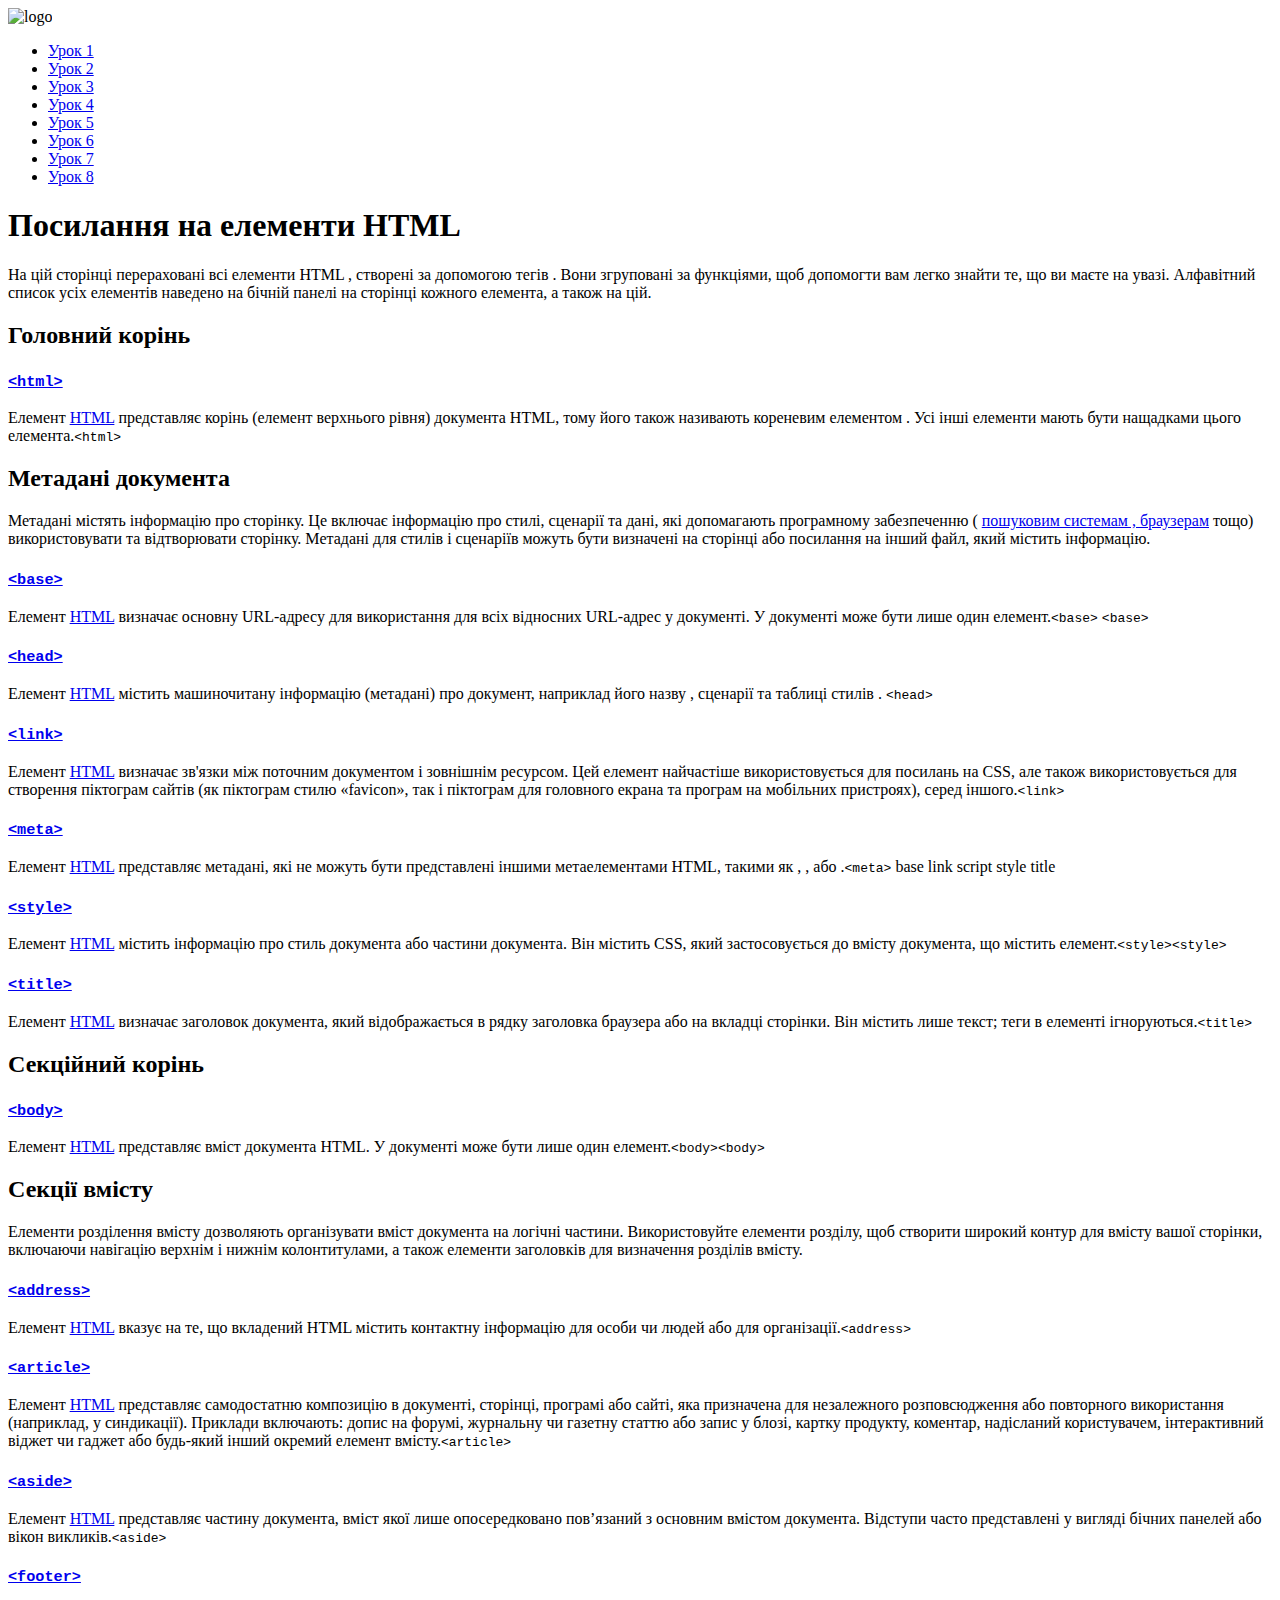
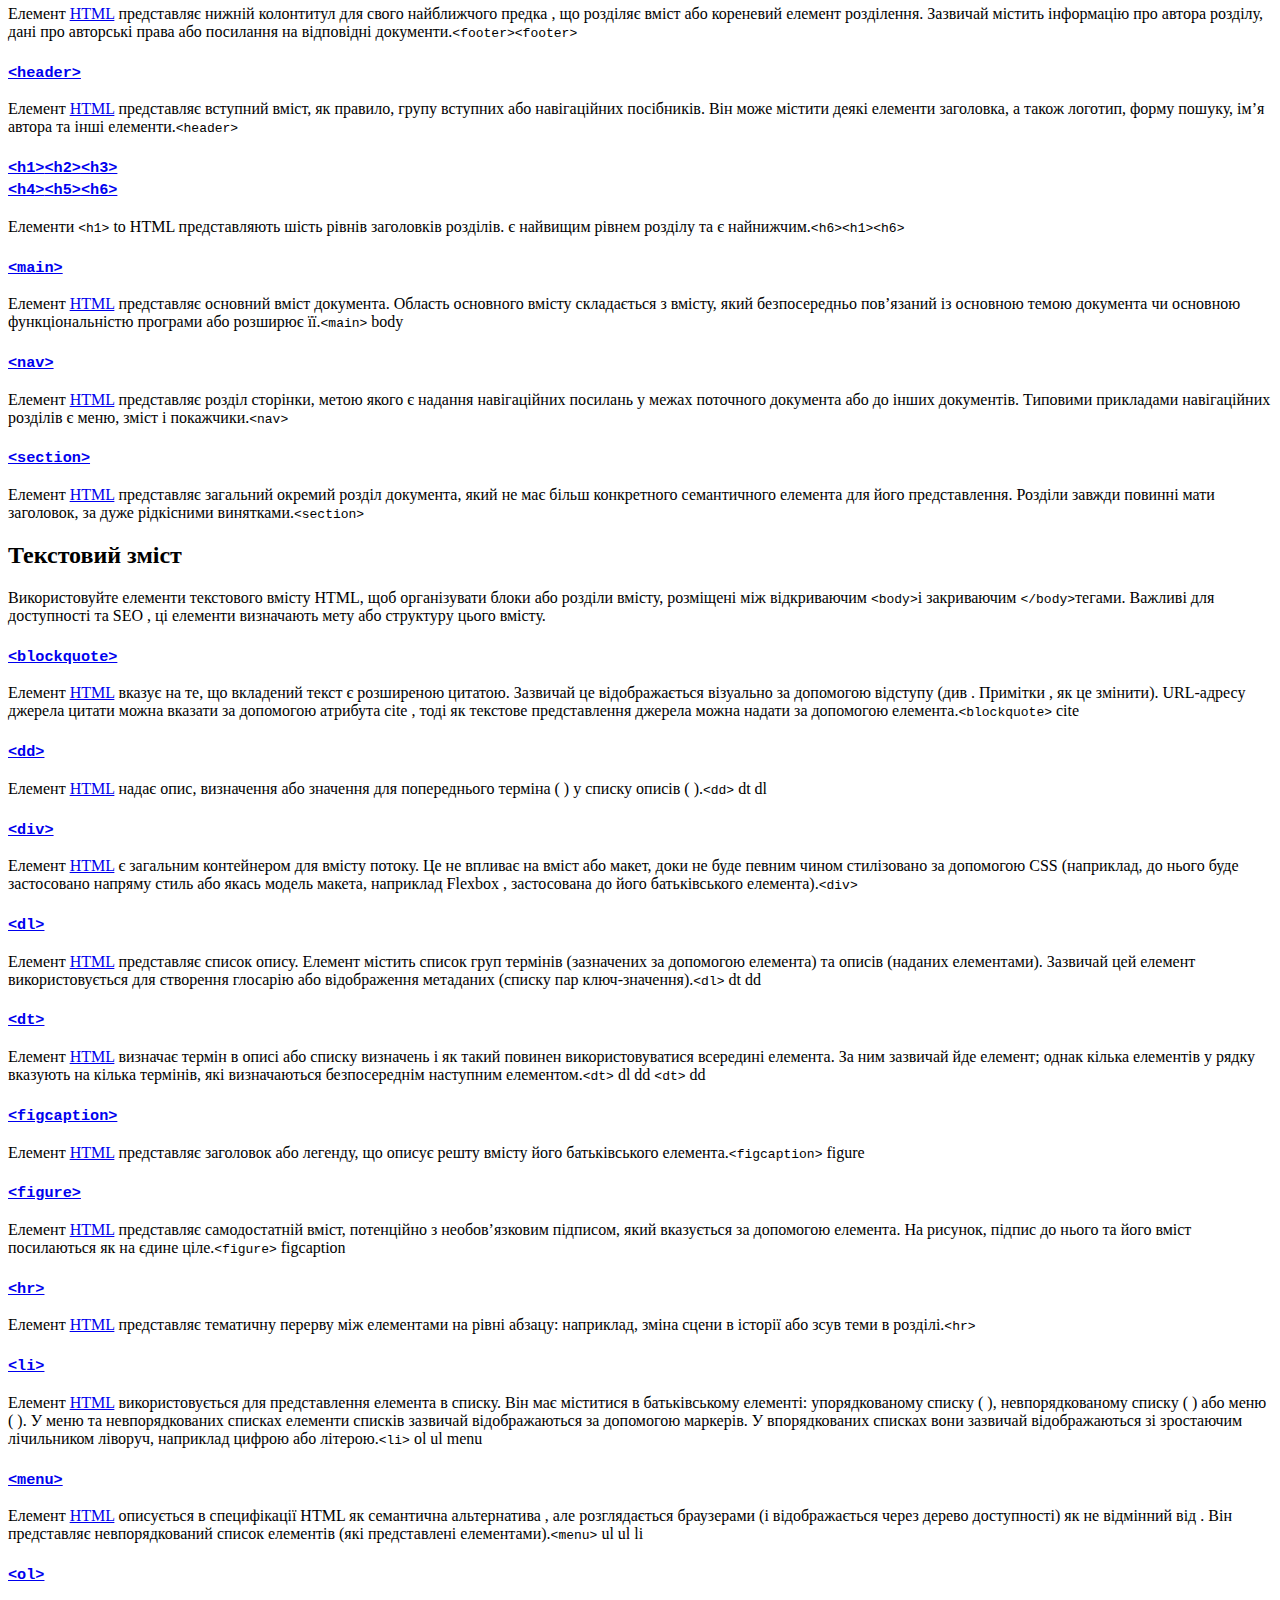
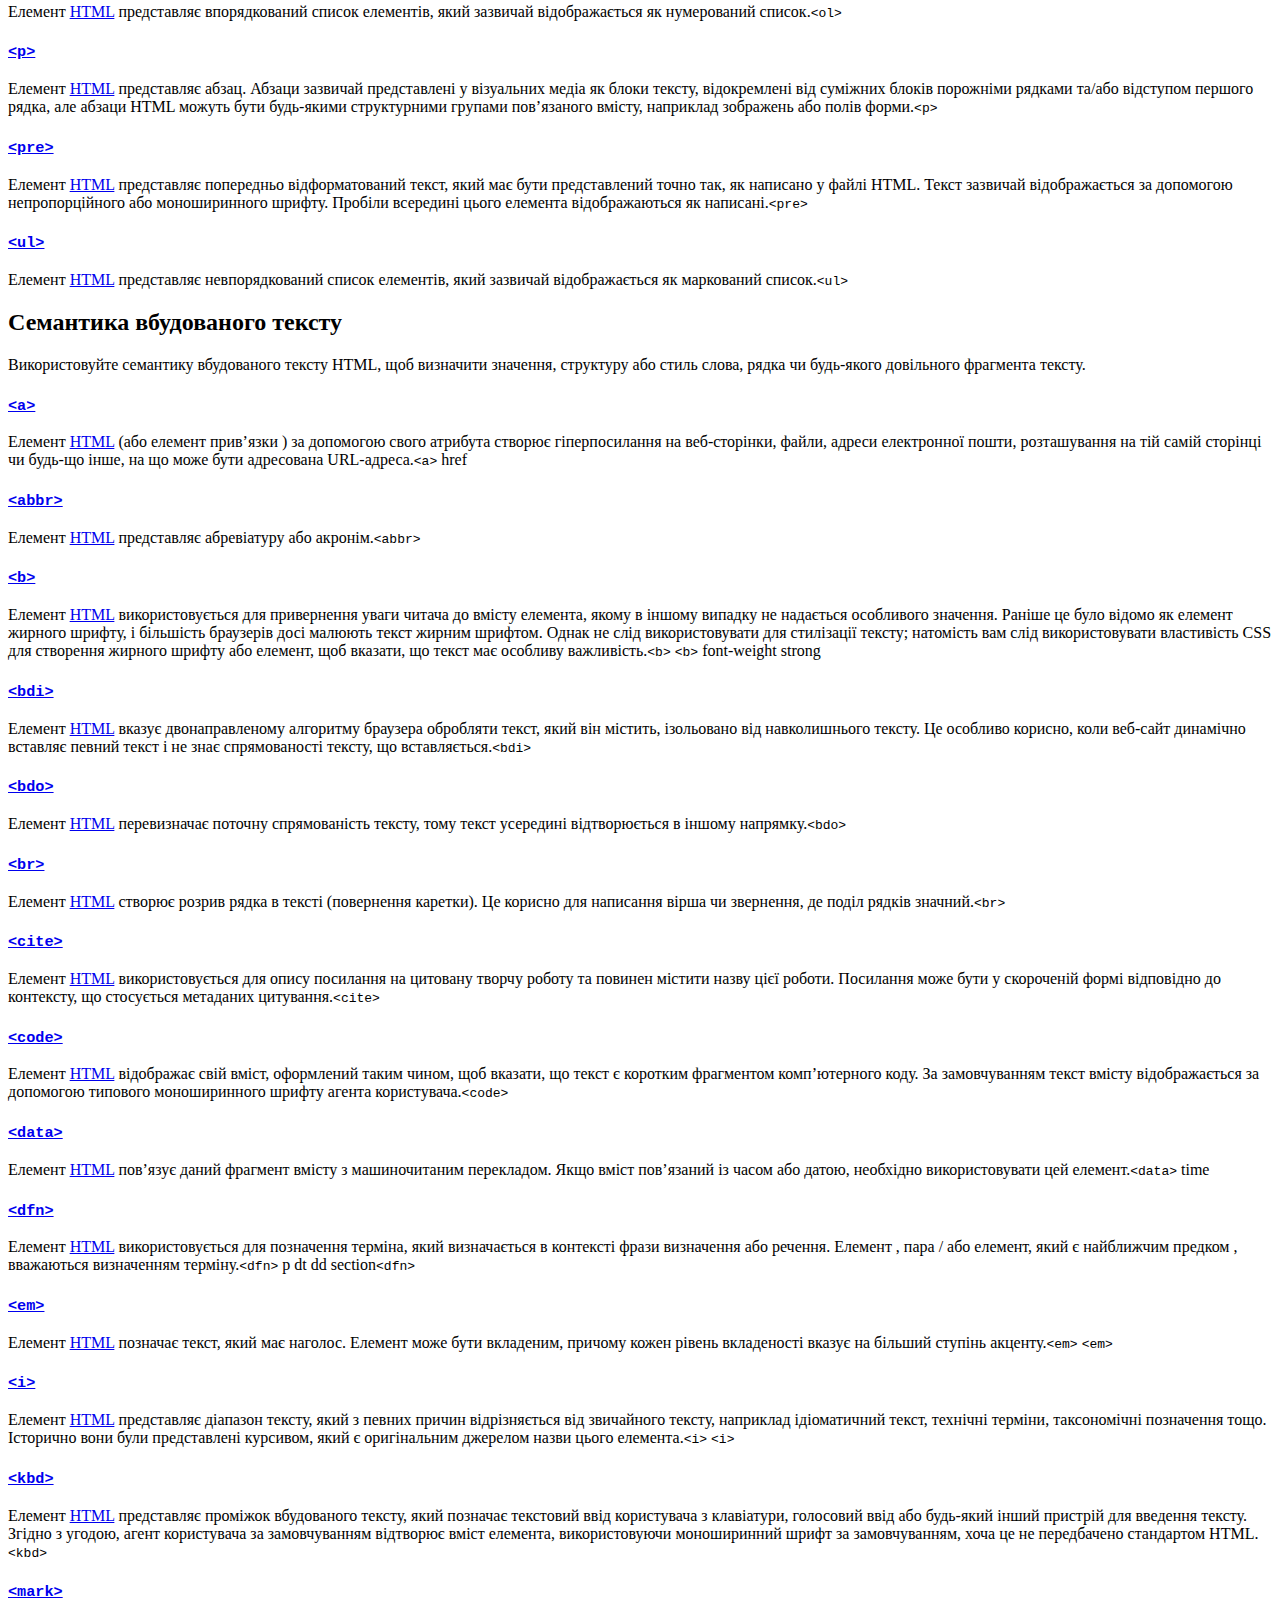
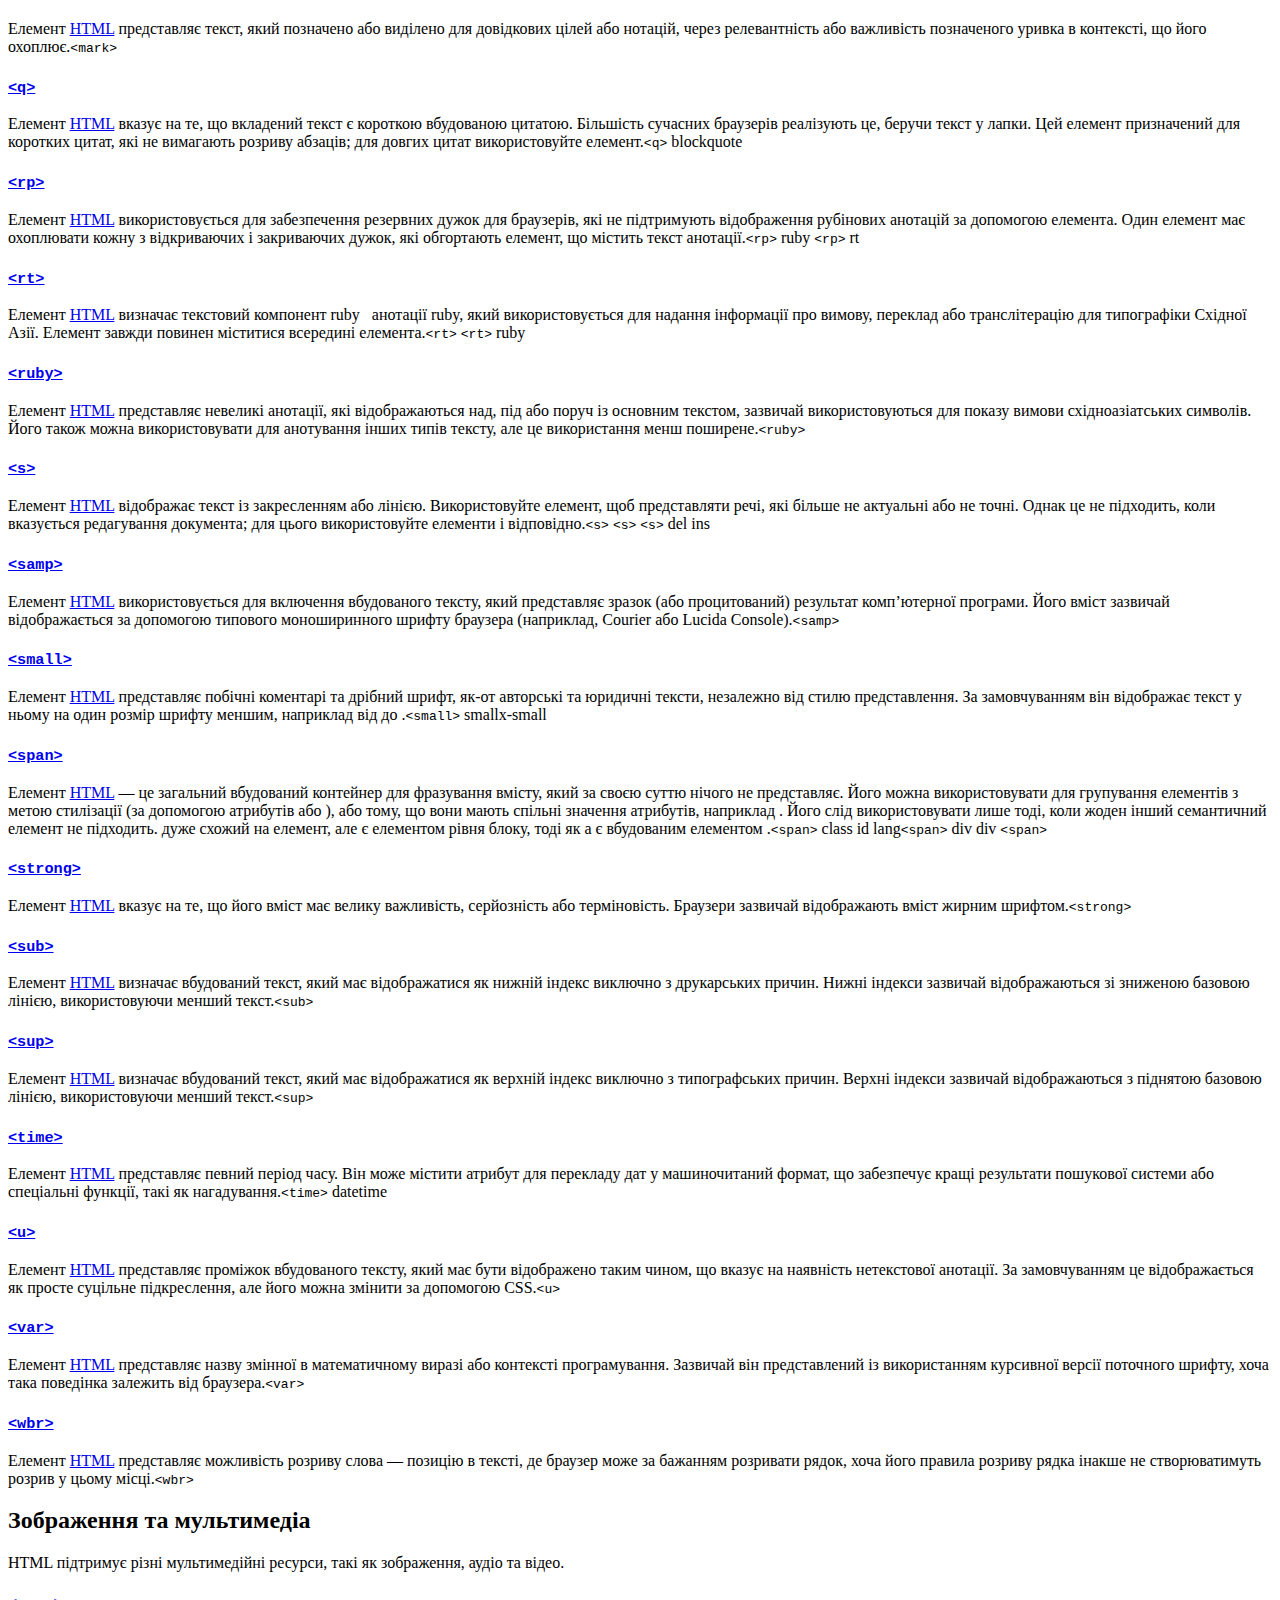
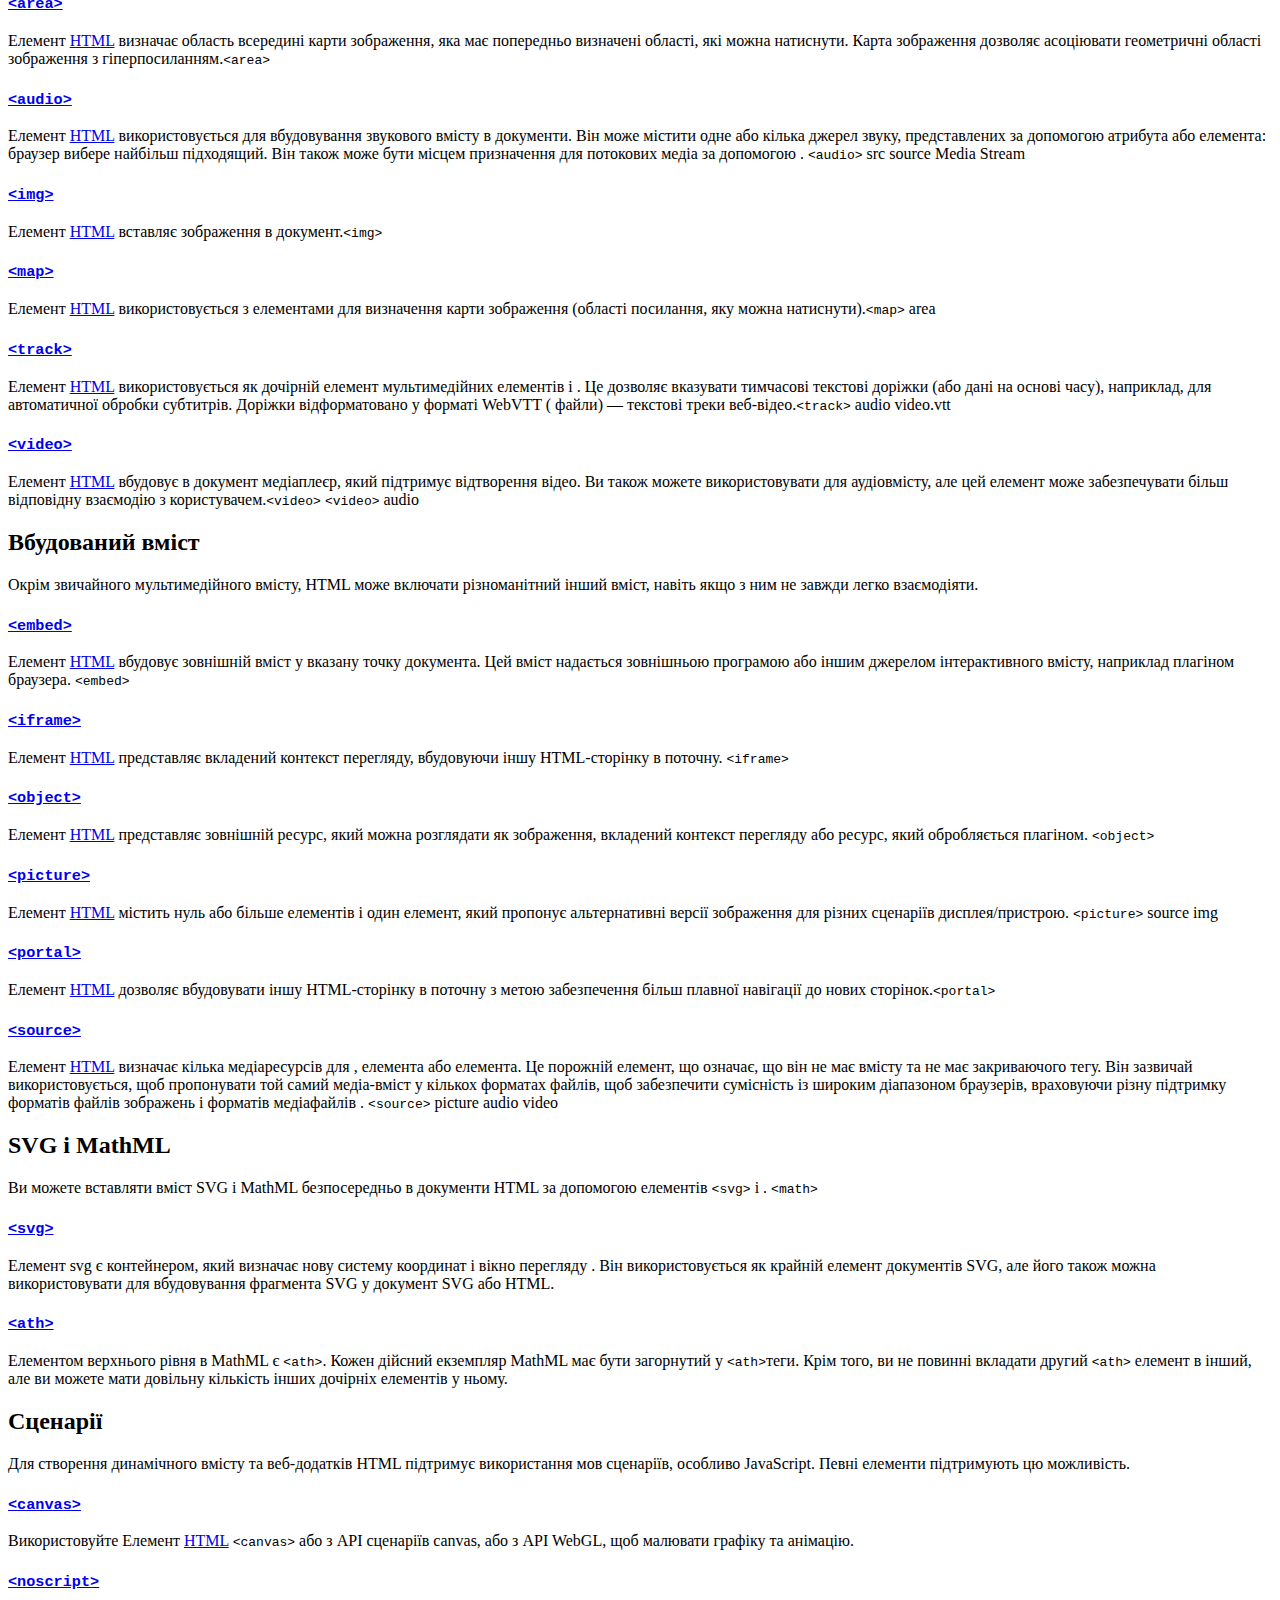
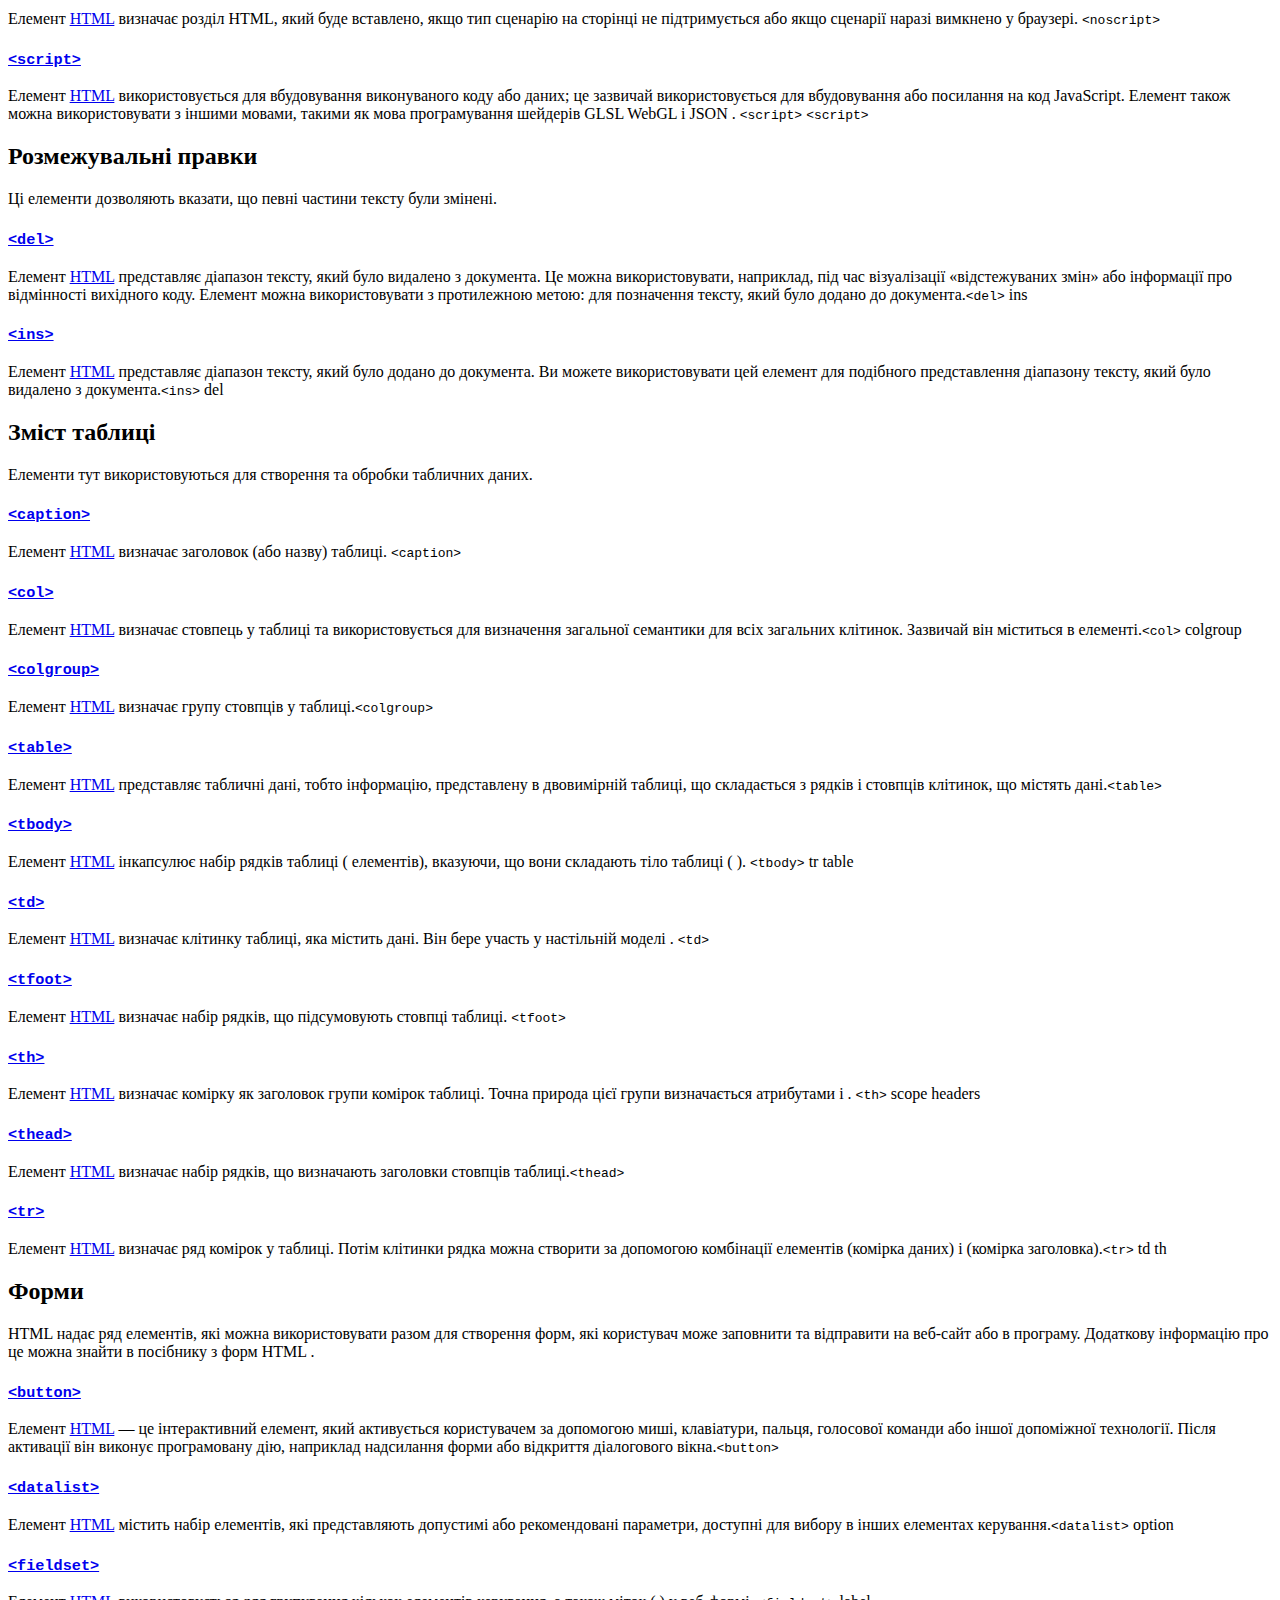
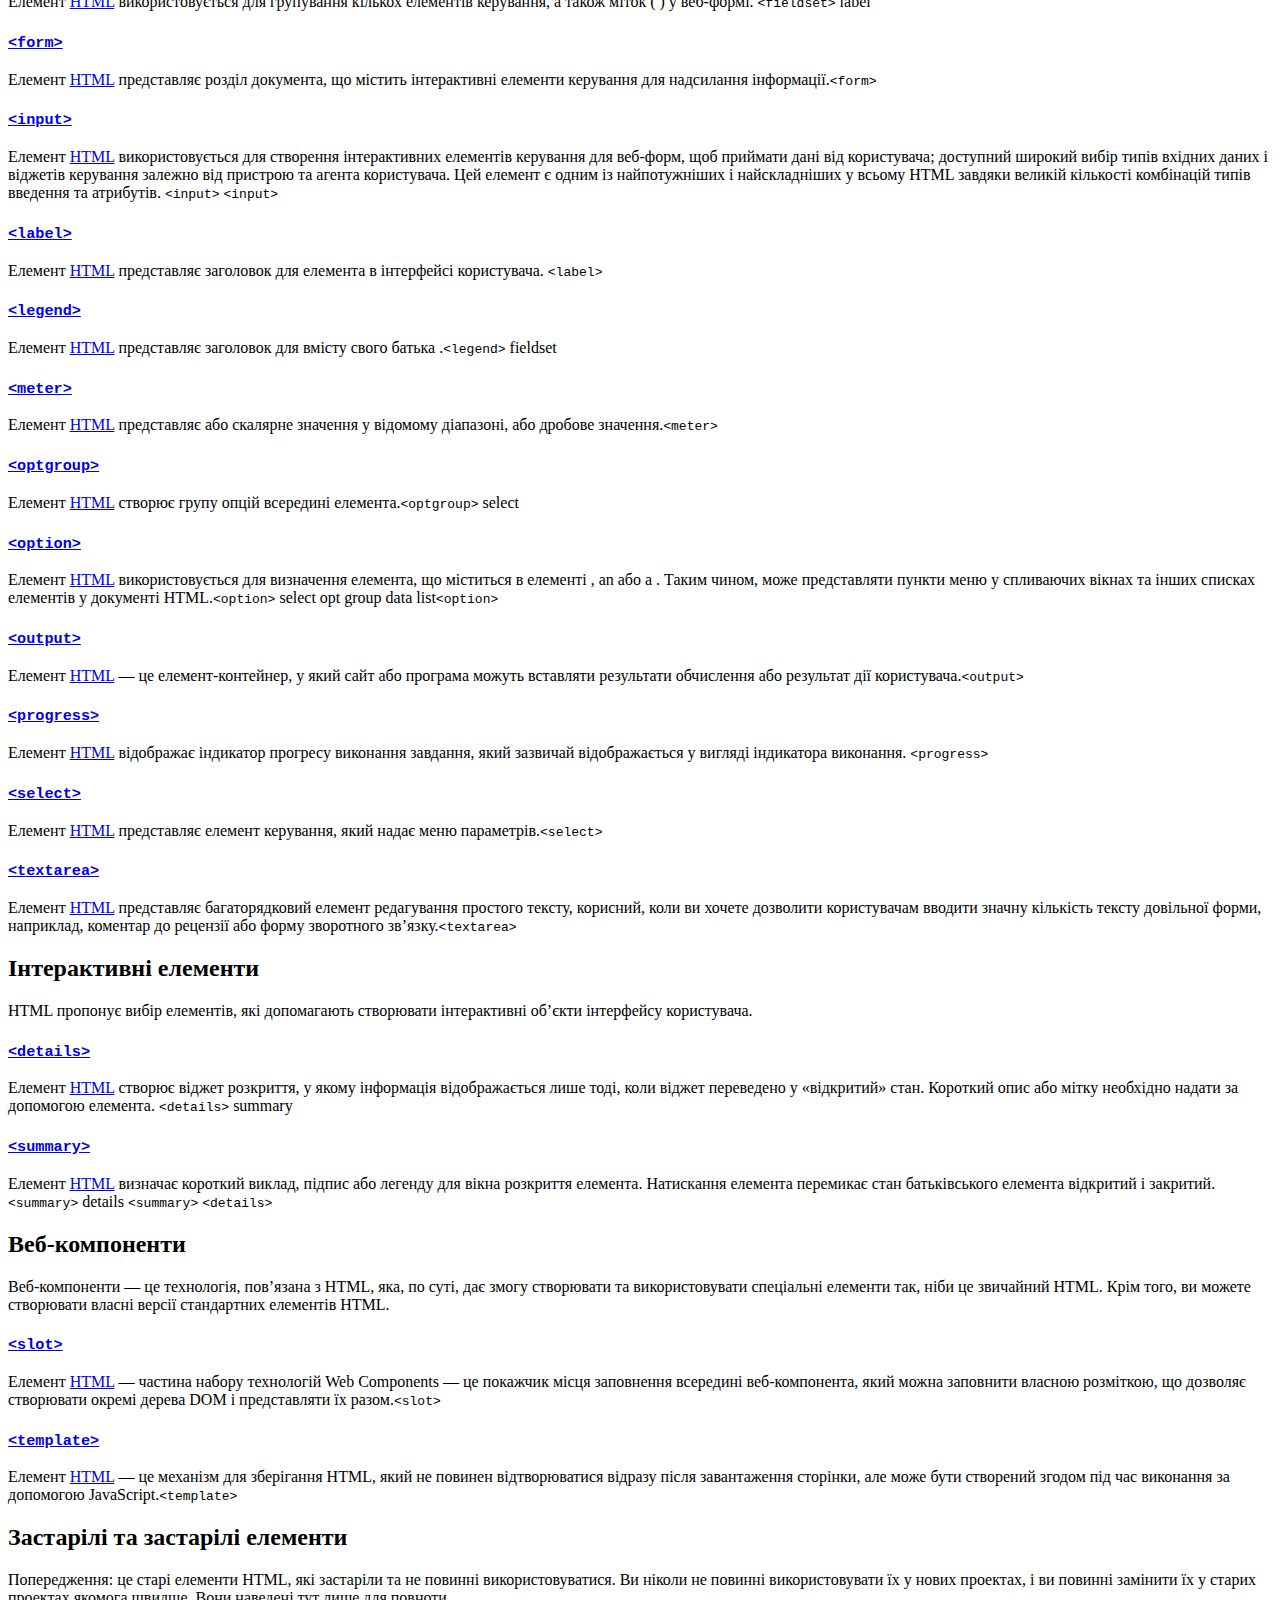
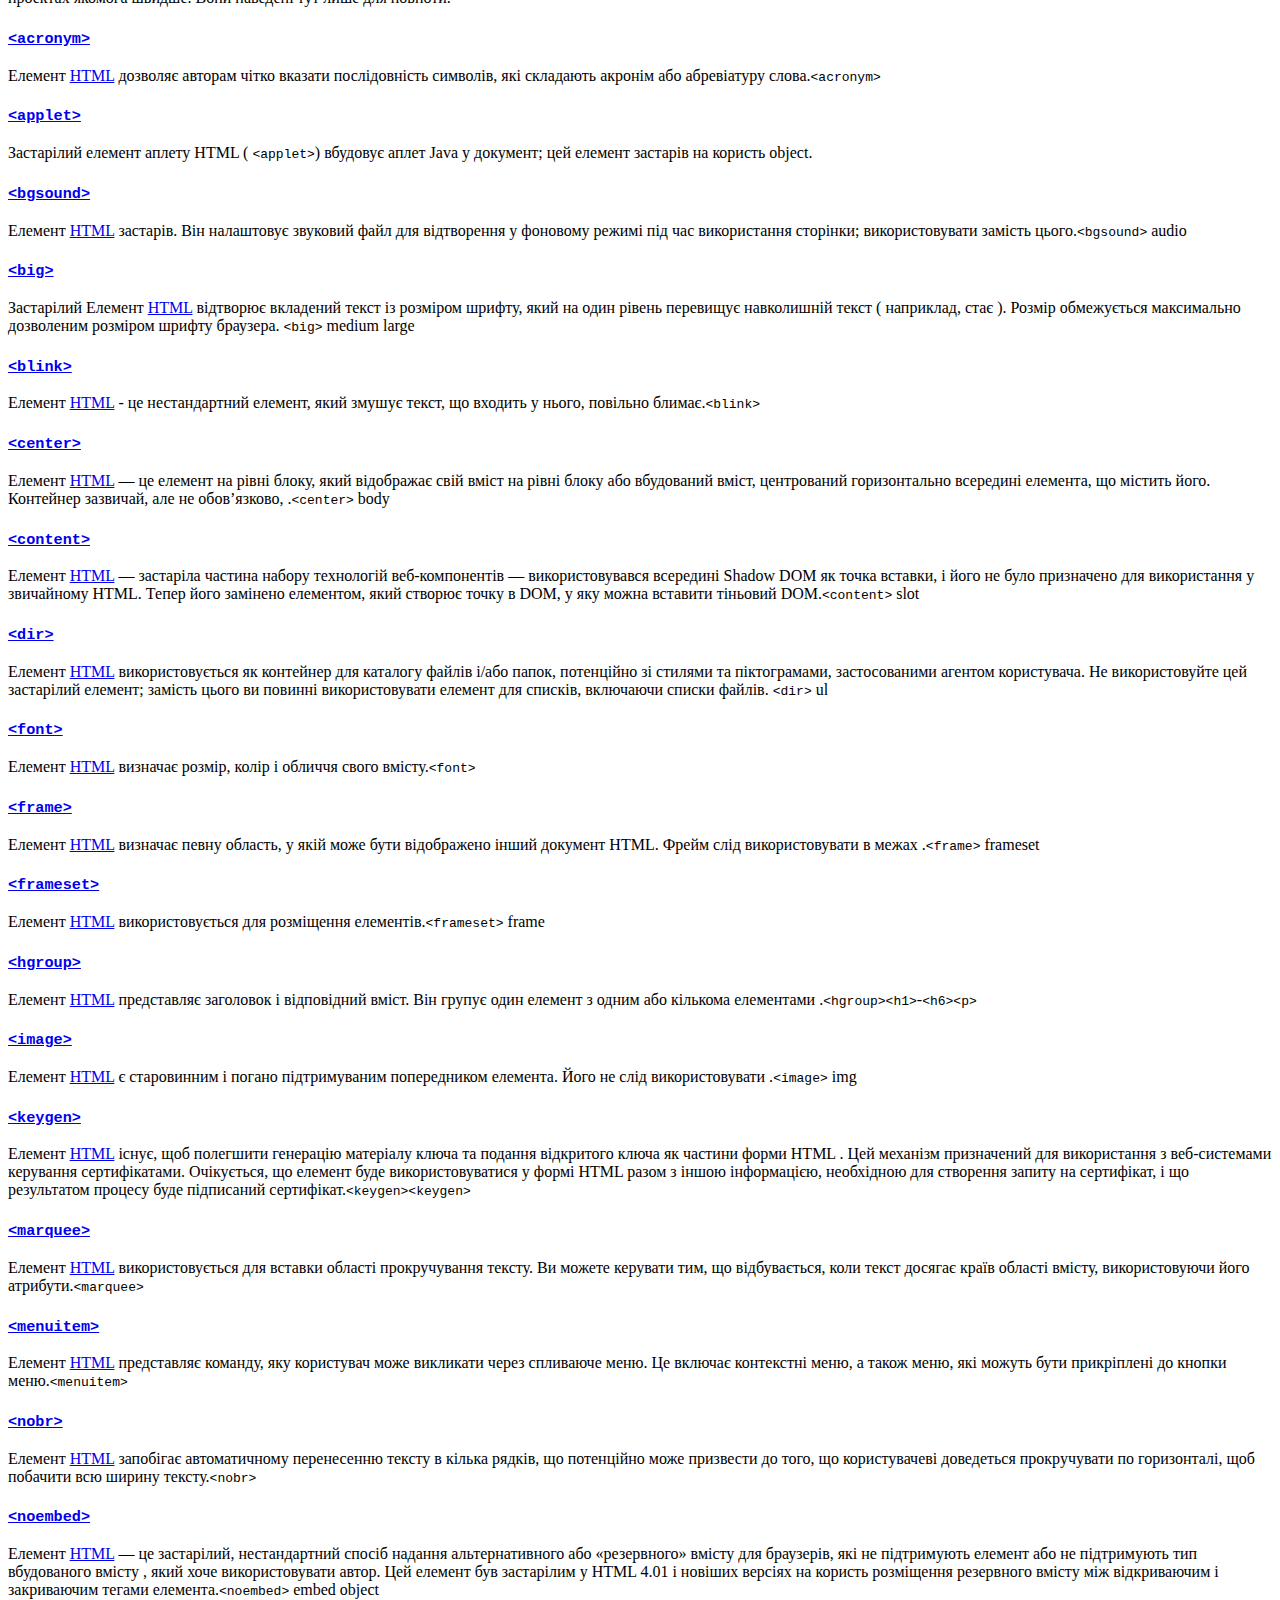
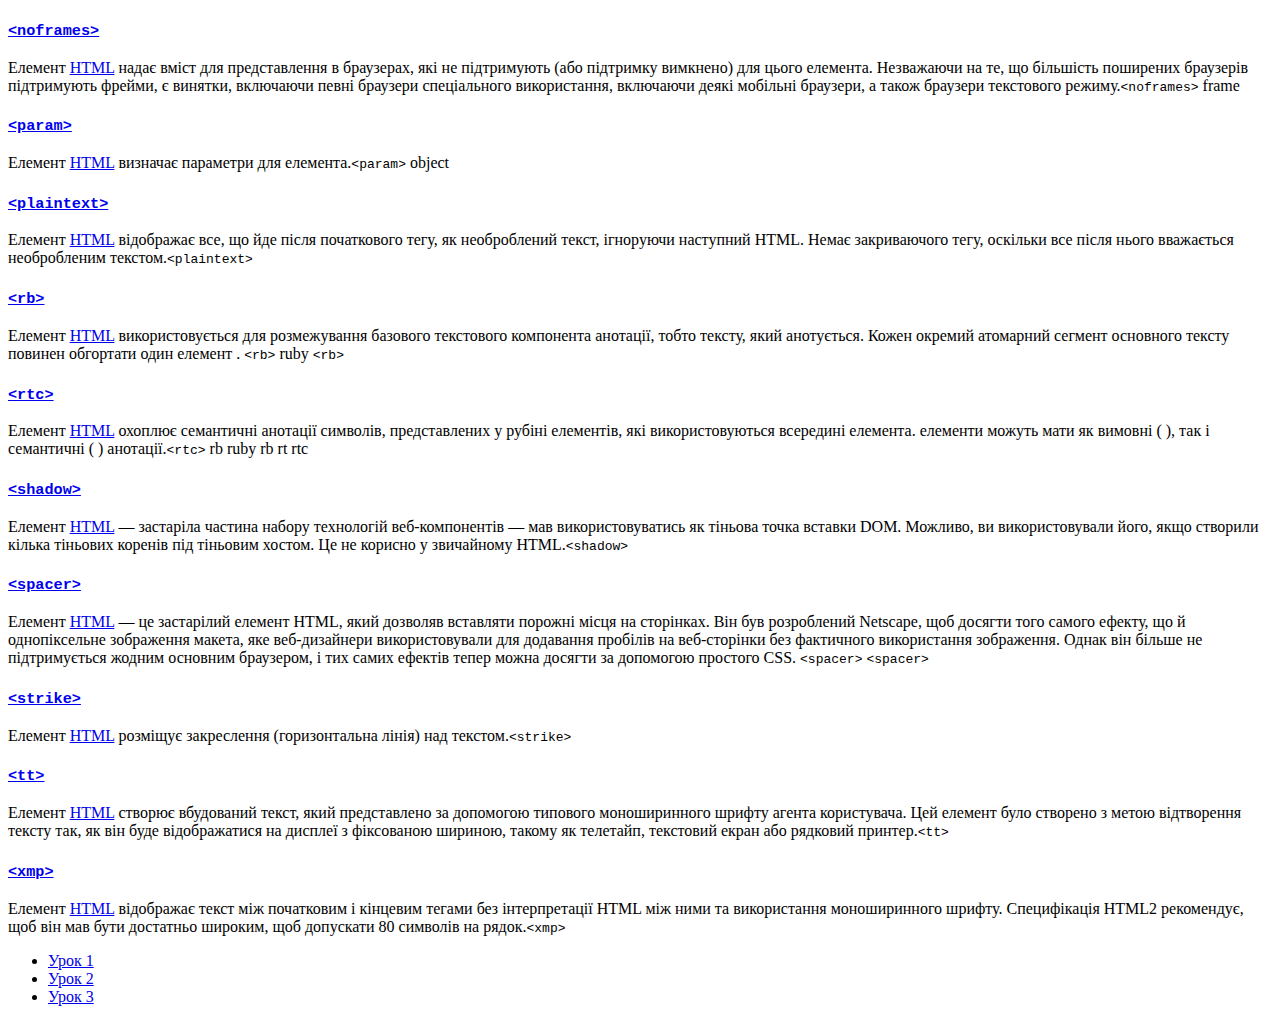
==== commit c30ab7f8: "all done" ====
--- a/lessons/lesson2.html
+++ b/lessons/lesson2.html
@@ -11,7 +11,7 @@
 	<link rel="preconnect" href="https://fonts.gstatic.com" crossorigin>
 	<link href="https://fonts.googleapis.com/css2?family=Roboto&display=swap" rel="stylesheet">
 
-	<link rel="stylesheet" href="style.css">
+	<link rel="stylesheet" href="../css/style.css">
 </head>
 <body>
 <header>
@@ -21,6 +21,12 @@
 			<li><a href="/">Урок 1</a></li>
 			<li><a href="lessons/lesson2.html">Урок 2</a></li>
 			<li><a href="lessons/lesson3.html">Урок 3</a></li>
+			<li><a href="lessons/lesson4.html">Урок 4</a></li>
+			<li><a href="lessons/lesson5.html">Урок 5</a></li>
+			<li><a href="lessons/lesson6.html">Урок 6</a></li>
+			<li><a href="lessons/lesson7.html">Урок 7</a></li>
+			<li><a href="lessons/lesson8.html">Урок 8</a></li>
+
 		</ul>
 	</nav>
 </header>
--- a/css/style.css
+++ b/css/style.css
@@ -0,0 +1,176 @@
+/*fonts*/
+@font-face {
+
+    font-family: Roboto-Black;
+    src: url(../fonts/Roboto/Roboto-Black.ttf);
+    font-style: normal;
+}
+@font-face{
+    font-family: Roboto-BlackItalic;
+    src: url(../fonts/Roboto/Roboto-BlackItalic.ttf);
+    font-style: italic;
+}
+@font-face {
+    font-family: Roboto-Bold;
+    src: url(../fonts/Roboto/Roboto-Bold.ttf);
+    font-style: normal;
+    font-weight: bold;
+}
+@font-face {
+    font-family: Roboto-BoltItalic;
+    src: url(../fonts/Roboto/Roboto-BoldItalic.ttf);
+    font-style:italic ;
+    font-weight: bold;
+}
+@font-face {
+    font-family: Roboto-Italic;
+    src: url(../fonts/Roboto/Roboto-Italic.ttf);
+    font-style:italic ;
+    font-weight: normal;
+}
+@font-face {
+    font-family: Roboto-Light;
+    src: url(../fonts/Roboto/Roboto-Light.ttf);
+    font-style:normal ;
+    font-weight:100 ;
+}
+@font-face {
+    font-family: Roboto-LightItalic;
+    src: url(../fonts/Roboto/Roboto-LightItalic.ttf);
+    font-style:italic ;
+    font-weight:100 ;
+}
+@font-face {
+    font-family: Roboto-Medium;
+    src: url(../fonts/Roboto/Roboto-Medium.ttf);
+    font-style:normal ;
+    font-weight:500 ;
+}
+@font-face {
+    font-family: Roboto-MediumItalic;
+    src: url(../fonts/Roboto/Roboto-MediumItalic.ttf);
+    font-style: italic;
+    font-weight: 500;
+}
+@font-face {
+    font-family: Roboto-Regular;
+    src: url(../fonts/Roboto/Roboto-Regular.ttf);
+    font-style:normal ;
+    font-weight: 400;
+}
+@font-face {
+    font-family: Roboto-Thin;
+    src: url(../fonts/Roboto/Roboto-Thin.ttf);
+    font-style: normal;
+    font-weight:100 ;
+}
+@font-face {
+    font-family: Roboto-ThinItalic;
+    src: url(../fonts/Roboto/Roboto-ThinItalic.ttf);
+    font-style:italic ;
+    font-weight:100 ;
+}
+/*test of fonts*/
+.robBlack{
+    font-family: Roboto-Black, serif;
+}
+.robBlIt{
+    font-family: Roboto-Italic, serif;
+}
+.robThin{
+    font-family: Roboto-ThinItalic, serif;
+}
+/*end test fonts*/
+body{
+    padding: 0;
+    font-size: 16px;
+    max-width: 90%;
+    margin-left: auto;
+    margin-right: auto;
+    }
+a{
+    text-decoration: none;
+}
+ul,li{
+    margin: 0;
+    padding: 0;
+}
+nav{
+    position: relative;
+    height: 50px;
+}
+nav img{
+    max-height: 100%;
+}
+nav ul{
+    position: absolute;
+    top: 20%;
+    right: 0;
+}
+
+nav ul li{
+    display: inline;
+    margin-left: 1em;
+    font-size: 20px;
+    background: #2e3232;
+    color: aliceblue;
+    padding: 10px 25px;
+    border-radius: 15px;
+}
+nav li a{
+    color: aliceblue;
+}
+.firstLessonImg{
+    width: 100%;
+}
+footer li{
+    margin: 0 1em
+}
+footer nav{
+    text-align: center;
+}
+footer nav ul{
+    position: relative;
+}
+img{
+    max-width: 100%;
+}
+.main div {
+ display: flex;
+}
+.main h3 {
+   min-width: 15%;
+    text-align: center;
+    font-weight: bold;
+}
+table{
+    border-spacing:0px;
+    width: 100%;
+
+}
+
+th,td{
+    border: 1px solid black;
+}
+.firstColum{
+    width: 200px;
+    text-align: center;
+}
+.zero{
+    background: green;
+    text-align: center;
+}
+.grayBag{
+    background: gray;
+}
+.secondColum:not(th){
+    background: #d2cdcd;
+}
+th{
+    background: #454545;
+    color: #efecec;
+}
+.mtDoc tr:nth-child(2n) .secondColum{
+    background: #ffffff;
+}
+
